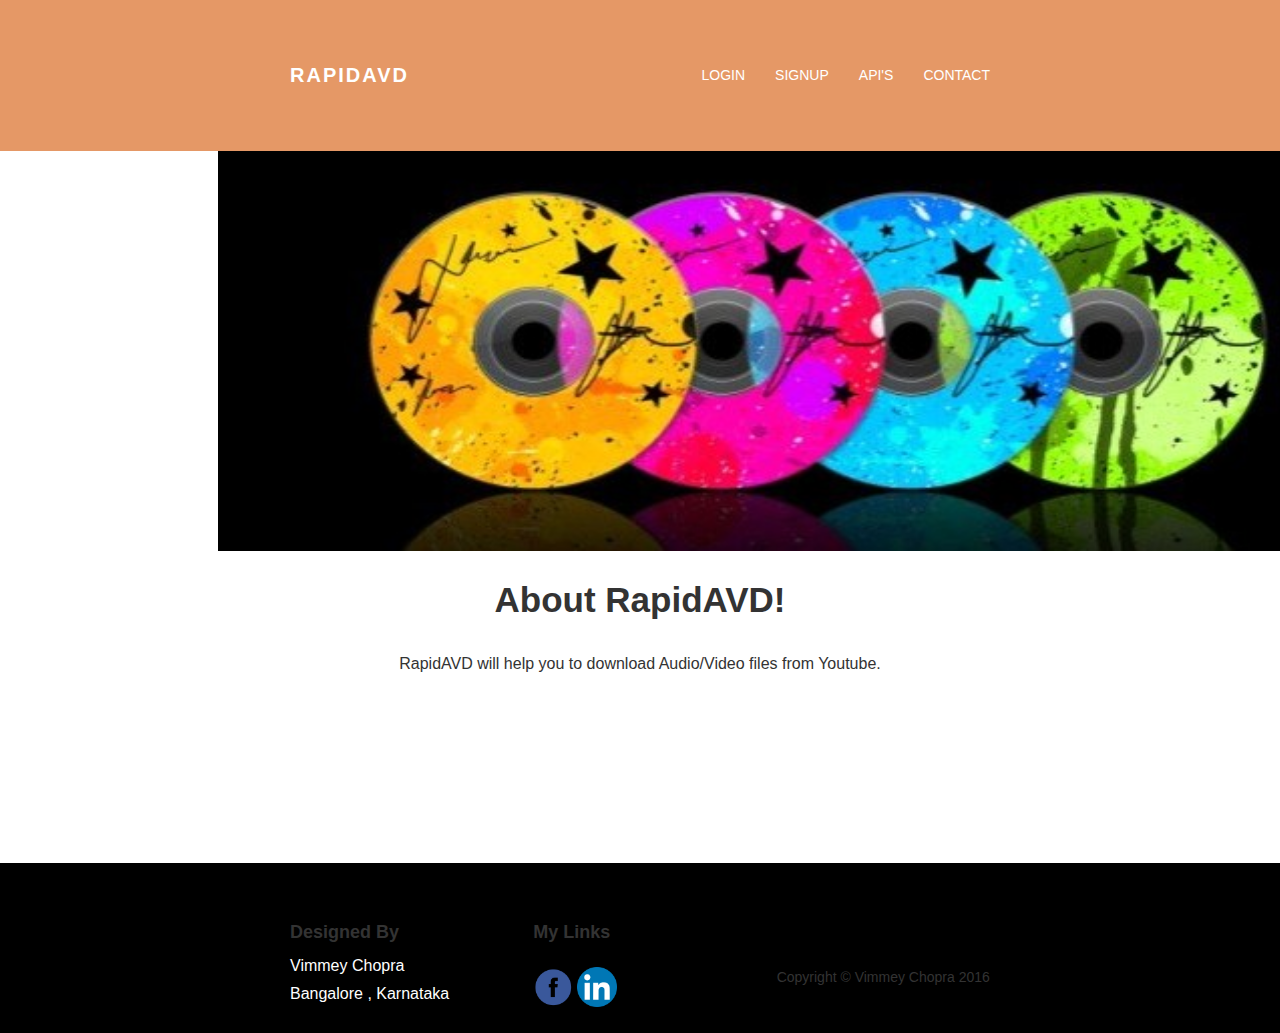
==== view/about.html @ e05258f9 "Website to download Audio/Video from Youtube" ====
<!DOCTYPE html>
<html lang="en">
<head>
    <meta charset="utf-8">
    <meta http-equiv="X-UA-Compatible" content="IE=edge">
    <meta name="viewport" content="width=device-width, initial-scale=1.0">
    <meta name="description" content="">
    <meta name="author" content="">
    <link rel="shortcut icon" href="../../docs-assets/ico/favicon.png">

    <title>RapidAVD - Audio/Video Download </title>

    <link href="assets/css/main_css.css" rel="stylesheet">

    <link href="assets/css/main.css" rel="stylesheet">

    <script src="https://code.jquery.com/jquery-1.10.2.min.js"></script>



</head>

<body>

    <!-- Static navbar -->
    <div class="navbar navbar-inverse navbar-static-top">
      <div class="container">
        <div class="navbar-header">
          <button type="button" class="navbar-toggle" data-toggle="collapse" data-target=".navbar-collapse">
            <span class="icon-bar"></span>
            <span class="icon-bar"></span>
            <span class="icon-bar"></span>
        </button>
        <a class="navbar-brand" href="index.html">RapidAVD</a>
    </div>
    <div class="navbar-collapse collapse">
      <ul class="nav navbar-nav navbar-right">
        <li><a href="index.html">Login</a></li>  
        <li><a href="signup.html">Signup</a></li> 
        <li><a href="api.html">API's</a></li>                      
        <li><a href="contact.html">Contact</a></li>
    </ul>
</div><!--/.nav-collapse -->
</div>
</div>

<!-- +++++ Welcome Section +++++ -->
<div id="ww">
    <!-- <div class="container"> -->
    <div class="row">
        <div class="col-lg-8 col-lg-offset-2 centered">
            <center><img src="img/music2.jpg" height=400px width=1200px></center>
            <h1>About RapidAVD!</h1>
            <p>RapidAVD will help you to download Audio/Video files from Youtube.</p>

        </div><!-- /col-lg-8 -->
    </div><!-- /row -->
</div> <!-- /container -->
</div><!-- /ww -->
<br><br><br><br><br><br><br><br>


<!-- +++++ Footer Section +++++ -->

<div id="footer">
    <div class="container">
        <div class="row">
            <div class="col-lg-4">
                <h4>Designed By</h4>
                <p>Vimmey Chopra <br> Bangalore , Karnataka
                </p>
            </div><!-- /col-lg-4 -->

            <div class="col-lg-4">
                <h4>My Links</h4>
                <p>
                    <div class="container">
                        <div class="row">

                            <div class="col-md-4">
                                <img src="img/facebook.png" height="40px"><a href="https://www.facebook.com/vimmey.chopra/"></a>

                                <img src="img/link.png" height="40px"><a href="https://in.linkedin.com/in/vimmeychopra"></a>


                            </div>  
                            <div class="col-md-4">
                                <span class="copyright">Copyright &copy; Vimmey Chopra 2016</span>
                            </div>              
                        </div>
                    </div>
                </p>
            </div><!-- /col-lg-4 -->



        </div>

    </div>
</div>

    <script src="assets/js/main.min.js"></script>
</body>
</html>
---- view/assets/css/main_css.css ----
article,
aside,
details,
figcaption,
figure,
footer,
header,
hgroup,
main,
nav,
section,
summary {
  display: block;
}

audio,
canvas,
video {
  display: inline-block;
}

audio:not([controls]) {
  display: none;
  height: 0;
}

[hidden],
template {
  display: none;
}

html {
  font-family: sans-serif;
  -webkit-text-size-adjust: 100%;
      -ms-text-size-adjust: 100%;
}

body {
  margin: 0;
}

a {
  background: transparent;
}

a:focus {
  outline: thin dotted;
}

a:active,
a:hover {
  outline: 0;
}

h1 {
  margin: 0.67em 0;
  font-size: 2em;
}

abbr[title] {
  border-bottom: 1px dotted;
}

b,
strong {
  font-weight: bold;
}

dfn {
  font-style: italic;
}

hr {
  height: 0;
  -moz-box-sizing: content-box;
       box-sizing: content-box;
}

mark {
  color: #000;
  background: #ff0;
}

code,
kbd,
pre,
samp {
  font-family: monospace, serif;
  font-size: 1em;
}

pre {
  white-space: pre-wrap;
}

q {
  quotes: "\201C" "\201D" "\2018" "\2019";
}

small {
  font-size: 80%;
}

sub,
sup {
  position: relative;
  font-size: 75%;
  line-height: 0;
  vertical-align: baseline;
}

sup {
  top: -0.5em;
}

sub {
  bottom: -0.25em;
}

img {
  border: 0;
}

svg:not(:root) {
  overflow: hidden;
}

figure {
  margin: 0;
}

fieldset {
  padding: 0.35em 0.625em 0.75em;
  margin: 0 2px;
  border: 1px solid #c0c0c0;
}

legend {
  padding: 0;
  border: 0;
}

button,
input,
select,
textarea {
  margin: 0;
  font-family: inherit;
  font-size: 100%;
}

button,
input {
  line-height: normal;
}

button,
select {
  text-transform: none;
}

button,
html input[type="button"],
input[type="reset"],
input[type="submit"] {
  cursor: pointer;
  -webkit-appearance: button;
}

button[disabled],
html input[disabled] {
  cursor: default;
}

input[type="checkbox"],
input[type="radio"] {
  padding: 0;
  box-sizing: border-box;
}

input[type="search"] {
  -webkit-box-sizing: content-box;
     -moz-box-sizing: content-box;
          box-sizing: content-box;
  -webkit-appearance: textfield;
}

input[type="search"]::-webkit-search-cancel-button,
input[type="search"]::-webkit-search-decoration {
  -webkit-appearance: none;
}

button::-moz-focus-inner,
input::-moz-focus-inner {
  padding: 0;
  border: 0;
}

textarea {
  overflow: auto;
  vertical-align: top;
}

table {
  border-collapse: collapse;
  border-spacing: 0;
}

@media print {
  * {
    color: #000 !important;
    text-shadow: none !important;
    background: transparent !important;
    box-shadow: none !important;
  }
  a,
  a:visited {
    text-decoration: underline;
  }
  a[href]:after {
    content: " (" attr(href) ")";
  }
  abbr[title]:after {
    content: " (" attr(title) ")";
  }
  a[href^="javascript:"]:after,
  a[href^="#"]:after {
    content: "";
  }
  pre,
  blockquote {
    border: 1px solid #999;
    page-break-inside: avoid;
  }
  thead {
    display: table-header-group;
  }
  tr,
  img {
    page-break-inside: avoid;
  }
  img {
    max-width: 100% !important;
  }
  @page  {
    margin: 2cm .5cm;
  }
  p,
  h2,
  h3 {
    orphans: 3;
    widows: 3;
  }
  h2,
  h3 {
    page-break-after: avoid;
  }
  select {
    background: #fff !important;
  }
  .navbar {
    display: none;
  }
  .table td,
  .table th {
    background-color: #fff !important;
  }
  .btn > .caret,
  .dropup > .btn > .caret {
    border-top-color: #000 !important;
  }
  .label {
    border: 1px solid #000;
  }
  .table {
    border-collapse: collapse !important;
  }
  .table-bordered th,
  .table-bordered td {
    border: 1px solid #ddd !important;
  }
}

*,
*:before,
*:after {
  -webkit-box-sizing: border-box;
     -moz-box-sizing: border-box;
          box-sizing: border-box;
}

html {
  font-size: 62.5%;
  -webkit-tap-highlight-color: rgba(0, 0, 0, 0);
}

body {
  font-family: "Helvetica Neue", Helvetica, Arial, sans-serif;
  font-size: 14px;
  line-height: 1.428571429;
  color: #333333;
  background-color: #ffffff;
}

input,
button,
select,
textarea {
  font-family: inherit;
  font-size: inherit;
  line-height: inherit;
}

a {
  color: #428bca;
  text-decoration: none;
}

a:hover,
a:focus {
  color: #2a6496;
  text-decoration: underline;
}

a:focus {
  outline: thin dotted;
  outline: 5px auto -webkit-focus-ring-color;
  outline-offset: -2px;
}

img {
  vertical-align: middle;
}

.img-responsive {
  display: block;
  height: auto;
  max-width: 100%;
}

.img-rounded {
  border-radius: 6px;
}

.img-thumbnail {
  display: inline-block;
  height: auto;
  max-width: 100%;
  padding: 4px;
  line-height: 1.428571429;
  background-color: #ffffff;
  border: 1px solid #dddddd;
  border-radius: 4px;
  -webkit-transition: all 0.2s ease-in-out;
          transition: all 0.2s ease-in-out;
}

.img-circle {
  border-radius: 50%;
}

hr {
  margin-top: 20px;
  margin-bottom: 20px;
  border: 0;
  border-top: 1px solid #eeeeee;
}

.sr-only {
  position: absolute;
  width: 1px;
  height: 1px;
  padding: 0;
  margin: -1px;
  overflow: hidden;
  clip: rect(0, 0, 0, 0);
  border: 0;
}

h1,
h2,
h3,
h4,
h5,
h6,
.h1,
.h2,
.h3,
.h4,
.h5,
.h6 {
  font-family: "Helvetica Neue", Helvetica, Arial, sans-serif;
  font-weight: 500;
  line-height: 1.1;
  color: inherit;
}

h1 small,
h2 small,
h3 small,
h4 small,
h5 small,
h6 small,
.h1 small,
.h2 small,
.h3 small,
.h4 small,
.h5 small,
.h6 small,
h1 .small,
h2 .small,
h3 .small,
h4 .small,
h5 .small,
h6 .small,
.h1 .small,
.h2 .small,
.h3 .small,
.h4 .small,
.h5 .small,
.h6 .small {
  font-weight: normal;
  line-height: 1;
  color: #999999;
}

h1,
h2,
h3 {
  margin-top: 20px;
  margin-bottom: 10px;
}

h1 small,
h2 small,
h3 small,
h1 .small,
h2 .small,
h3 .small {
  font-size: 65%;
}

h4,
h5,
h6 {
  margin-top: 10px;
  margin-bottom: 10px;
}

h4 small,
h5 small,
h6 small,
h4 .small,
h5 .small,
h6 .small {
  font-size: 75%;
}

h1,
.h1 {
  font-size: 36px;
}

h2,
.h2 {
  font-size: 30px;
}

h3,
.h3 {
  font-size: 24px;
}

h4,
.h4 {
  font-size: 18px;
}

h5,
.h5 {
  font-size: 14px;
}

h6,
.h6 {
  font-size: 12px;
}

p {
  margin: 0 0 10px;
}

.lead {
  margin-bottom: 20px;
  font-size: 16px;
  font-weight: 200;
  line-height: 1.4;
}

@media (min-width: 768px) {
  .lead {
    font-size: 21px;
  }
}

small,
.small {
  font-size: 85%;
}

cite {
  font-style: normal;
}

.text-muted {
  color: #999999;
}

.text-primary {
  color: #428bca;
}

.text-primary:hover {
  color: #3071a9;
}

.text-warning {
  color: #8a6d3b;
}

.text-warning:hover {
  color: #66512c;
}

.text-danger {
  color: #a94442;
}

.text-danger:hover {
  color: #843534;
}

.text-success {
  color: #3c763d;
}

.text-success:hover {
  color: #2b542c;
}

.text-info {
  color: #31708f;
}

.text-info:hover {
  color: #245269;
}

.text-left {
  text-align: left;
}

.text-right {
  text-align: right;
}

.text-center {
  text-align: center;
}

.page-header {
  padding-bottom: 9px;
  margin: 40px 0 20px;
  border-bottom: 1px solid #eeeeee;
}

ul,
ol {
  margin-top: 0;
  margin-bottom: 10px;
}

ul ul,
ol ul,
ul ol,
ol ol {
  margin-bottom: 0;
}

.list-unstyled {
  padding-left: 0;
  list-style: none;
}

.list-inline {
  padding-left: 0;
  list-style: none;
}

.list-inline > li {
  display: inline-block;
  padding-right: 5px;
  padding-left: 5px;
}

.list-inline > li:first-child {
  padding-left: 0;
}

dl {
  margin-top: 0;
  margin-bottom: 20px;
}

dt,
dd {
  line-height: 1.428571429;
}

dt {
  font-weight: bold;
}

dd {
  margin-left: 0;
}

@media (min-width: 768px) {
  .dl-horizontal dt {
    float: left;
    width: 160px;
    overflow: hidden;
    clear: left;
    text-align: right;
    text-overflow: ellipsis;
    white-space: nowrap;
  }
  .dl-horizontal dd {
    margin-left: 180px;
  }
  .dl-horizontal dd:before,
  .dl-horizontal dd:after {
    display: table;
    content: " ";
  }
  .dl-horizontal dd:after {
    clear: both;
  }
  .dl-horizontal dd:before,
  .dl-horizontal dd:after {
    display: table;
    content: " ";
  }
  .dl-horizontal dd:after {
    clear: both;
  }
}

abbr[title],
abbr[data-original-title] {
  cursor: help;
  border-bottom: 1px dotted #999999;
}

.initialism {
  font-size: 90%;
  text-transform: uppercase;
}

blockquote {
  padding: 10px 20px;
  margin: 0 0 20px;
  border-left: 5px solid #eeeeee;
}

blockquote p {
  font-size: 17.5px;
  font-weight: 300;
  line-height: 1.25;
}

blockquote p:last-child {
  margin-bottom: 0;
}

blockquote small,
blockquote .small {
  display: block;
  line-height: 1.428571429;
  color: #999999;
}

blockquote small:before,
blockquote .small:before {
  content: '\2014 \00A0';
}

blockquote.pull-right {
  padding-right: 15px;
  padding-left: 0;
  border-right: 5px solid #eeeeee;
  border-left: 0;
}

blockquote.pull-right p,
blockquote.pull-right small,
blockquote.pull-right .small {
  text-align: right;
}

blockquote.pull-right small:before,
blockquote.pull-right .small:before {
  content: '';
}

blockquote.pull-right small:after,
blockquote.pull-right .small:after {
  content: '\00A0 \2014';
}

blockquote:before,
blockquote:after {
  content: "";
}

address {
  margin-bottom: 20px;
  font-style: normal;
  line-height: 1.428571429;
}

code,
kbd,
pre,
samp {
  font-family: Menlo, Monaco, Consolas, "Courier New", monospace;
}

code {
  padding: 2px 4px;
  font-size: 90%;
  color: #c7254e;
  white-space: nowrap;
  background-color: #f9f2f4;
  border-radius: 4px;
}

pre {
  display: block;
  padding: 9.5px;
  margin: 0 0 10px;
  font-size: 13px;
  line-height: 1.428571429;
  color: #333333;
  word-break: break-all;
  word-wrap: break-word;
  background-color: #f5f5f5;
  border: 1px solid #cccccc;
  border-radius: 4px;
}

pre code {
  padding: 0;
  font-size: inherit;
  color: inherit;
  white-space: pre-wrap;
  background-color: transparent;
  border-radius: 0;
}

.pre-scrollable {
  max-height: 340px;
  overflow-y: scroll;
}

.container {
  padding-right: -15px;
  padding-left: -15px;
  margin-right: auto;
  margin-left: auto;
}

.container:before,
.container:after {
  display: table;
  content: " ";
}

.container:after {
  clear: both;
}

.container:before,
.container:after {
  display: table;
  content: " ";
}

.container:after {
  clear: both;
}

@media (min-width: 768px) {
  .container {
    /*width: 700px;*/
  }
}

@media (min-width: 992px) {
  .container {
     /*width: 700px;*/
  }
}

@media (min-width: 1200px) {
  .container {
     width: 700px;
  }
}

.row {
  margin-right: -15px;
  margin-left: -15px;
}

.row:before,
.row:after {
  display: table;
  content: " ";
}

.row:after {
  clear: both;
}

.row:before,
.row:after {
  display: table;
  content: " ";
}

.row:after {
  clear: both;
}

.col-xs-1,
.col-sm-1,
.col-md-1,
.col-lg-1,
.col-xs-2,
.col-sm-2,
.col-md-2,
.col-lg-2,
.col-xs-3,
.col-sm-3,
.col-md-3,
.col-lg-3,
.col-xs-4,
.col-sm-4,
.col-md-4,
.col-lg-4,
.col-xs-5,
.col-sm-5,
.col-md-5,
.col-lg-5,
.col-xs-6,
.col-sm-6,
.col-md-6,
.col-lg-6,
.col-xs-7,
.col-sm-7,
.col-md-7,
.col-lg-7,
.col-xs-8,
.col-sm-8,
.col-md-8,
.col-lg-8,
.col-xs-9,
.col-sm-9,
.col-md-9,
.col-lg-9,
.col-xs-10,
.col-sm-10,
.col-md-10,
.col-lg-10,
.col-xs-11,
.col-sm-11,
.col-md-11,
.col-lg-11,
.col-xs-12,
.col-sm-12,
.col-md-12,
.col-lg-12 {
  position: relative;
  min-height: 1px;
  padding-right: 15px;
  padding-left: 15px;
}

.col-xs-1,
.col-xs-2,
.col-xs-3,
.col-xs-4,
.col-xs-5,
.col-xs-6,
.col-xs-7,
.col-xs-8,
.col-xs-9,
.col-xs-10,
.col-xs-11,
.col-xs-12 {
  float: left;
}

.col-xs-12 {
  width: 100%;
}

.col-xs-11 {
  width: 91.66666666666666%;
}

.col-xs-10 {
  width: 83.33333333333334%;
}

.col-xs-9 {
  width: 75%;
}

.col-xs-8 {
  width: 66.66666666666666%;
}

.col-xs-7 {
  width: 58.333333333333336%;
}

.col-xs-6 {
  width: 50%;
}

.col-xs-5 {
  width: 41.66666666666667%;
}

.col-xs-4 {
  width: 33.33333333333333%;
}

.col-xs-3 {
  width: 25%;
}

.col-xs-2 {
  width: 16.666666666666664%;
}

.col-xs-1 {
  width: 8.333333333333332%;
}

.col-xs-pull-12 {
  right: 100%;
}

.col-xs-pull-11 {
  right: 91.66666666666666%;
}

.col-xs-pull-10 {
  right: 83.33333333333334%;
}

.col-xs-pull-9 {
  right: 75%;
}

.col-xs-pull-8 {
  right: 66.66666666666666%;
}

.col-xs-pull-7 {
  right: 58.333333333333336%;
}

.col-xs-pull-6 {
  right: 50%;
}

.col-xs-pull-5 {
  right: 41.66666666666667%;
}

.col-xs-pull-4 {
  right: 33.33333333333333%;
}

.col-xs-pull-3 {
  right: 25%;
}

.col-xs-pull-2 {
  right: 16.666666666666664%;
}

.col-xs-pull-1 {
  right: 8.333333333333332%;
}

.col-xs-pull-0 {
  right: 0;
}

.col-xs-push-12 {
  left: 100%;
}

.col-xs-push-11 {
  left: 91.66666666666666%;
}

.col-xs-push-10 {
  left: 83.33333333333334%;
}

.col-xs-push-9 {
  left: 75%;
}

.col-xs-push-8 {
  left: 66.66666666666666%;
}

.col-xs-push-7 {
  left: 58.333333333333336%;
}

.col-xs-push-6 {
  left: 50%;
}

.col-xs-push-5 {
  left: 41.66666666666667%;
}

.col-xs-push-4 {
  left: 33.33333333333333%;
}

.col-xs-push-3 {
  left: 25%;
}

.col-xs-push-2 {
  left: 16.666666666666664%;
}

.col-xs-push-1 {
  left: 8.333333333333332%;
}

.col-xs-push-0 {
  left: 0;
}

.col-xs-offset-12 {
  margin-left: 100%;
}

.col-xs-offset-11 {
  margin-left: 91.66666666666666%;
}

.col-xs-offset-10 {
  margin-left: 83.33333333333334%;
}

.col-xs-offset-9 {
  margin-left: 75%;
}

.col-xs-offset-8 {
  margin-left: 66.66666666666666%;
}

.col-xs-offset-7 {
  margin-left: 58.333333333333336%;
}

.col-xs-offset-6 {
  margin-left: 50%;
}

.col-xs-offset-5 {
  margin-left: 41.66666666666667%;
}

.col-xs-offset-4 {
  margin-left: 33.33333333333333%;
}

.col-xs-offset-3 {
  margin-left: 25%;
}

.col-xs-offset-2 {
  margin-left: 16.666666666666664%;
}

.col-xs-offset-1 {
  margin-left: 8.333333333333332%;
}

.col-xs-offset-0 {
  margin-left: 0;
}

@media (min-width: 768px) {
  .col-sm-1,
  .col-sm-2,
  .col-sm-3,
  .col-sm-4,
  .col-sm-5,
  .col-sm-6,
  .col-sm-7,
  .col-sm-8,
  .col-sm-9,
  .col-sm-10,
  .col-sm-11,
  .col-sm-12 {
    float: left;
  }
  .col-sm-12 {
    width: 100%;
  }
  .col-sm-11 {
    width: 91.66666666666666%;
  }
  .col-sm-10 {
    width: 83.33333333333334%;
  }
  .col-sm-9 {
    width: 75%;
  }
  .col-sm-8 {
    width: 66.66666666666666%;
  }
  .col-sm-7 {
    width: 58.333333333333336%;
  }
  .col-sm-6 {
    width: 50%;
  }
  .col-sm-5 {
    width: 41.66666666666667%;
  }
  .col-sm-4 {
    width: 33.33333333333333%;
  }
  .col-sm-3 {
    width: 25%;
  }
  .col-sm-2 {
    width: 16.666666666666664%;
  }
  .col-sm-1 {
    width: 8.333333333333332%;
  }
  .col-sm-pull-12 {
    right: 100%;
  }
  .col-sm-pull-11 {
    right: 91.66666666666666%;
  }
  .col-sm-pull-10 {
    right: 83.33333333333334%;
  }
  .col-sm-pull-9 {
    right: 75%;
  }
  .col-sm-pull-8 {
    right: 66.66666666666666%;
  }
  .col-sm-pull-7 {
    right: 58.333333333333336%;
  }
  .col-sm-pull-6 {
    right: 50%;
  }
  .col-sm-pull-5 {
    right: 41.66666666666667%;
  }
  .col-sm-pull-4 {
    right: 33.33333333333333%;
  }
  .col-sm-pull-3 {
    right: 25%;
  }
  .col-sm-pull-2 {
    right: 16.666666666666664%;
  }
  .col-sm-pull-1 {
    right: 8.333333333333332%;
  }
  .col-sm-pull-0 {
    right: 0;
  }
  .col-sm-push-12 {
    left: 100%;
  }
  .col-sm-push-11 {
    left: 91.66666666666666%;
  }
  .col-sm-push-10 {
    left: 83.33333333333334%;
  }
  .col-sm-push-9 {
    left: 75%;
  }
  .col-sm-push-8 {
    left: 66.66666666666666%;
  }
  .col-sm-push-7 {
    left: 58.333333333333336%;
  }
  .col-sm-push-6 {
    left: 50%;
  }
  .col-sm-push-5 {
    left: 41.66666666666667%;
  }
  .col-sm-push-4 {
    left: 33.33333333333333%;
  }
  .col-sm-push-3 {
    left: 25%;
  }
  .col-sm-push-2 {
    left: 16.666666666666664%;
  }
  .col-sm-push-1 {
    left: 8.333333333333332%;
  }
  .col-sm-push-0 {
    left: 0;
  }
  .col-sm-offset-12 {
    margin-left: 100%;
  }
  .col-sm-offset-11 {
    margin-left: 91.66666666666666%;
  }
  .col-sm-offset-10 {
    margin-left: 83.33333333333334%;
  }
  .col-sm-offset-9 {
    margin-left: 75%;
  }
  .col-sm-offset-8 {
    margin-left: 66.66666666666666%;
  }
  .col-sm-offset-7 {
    margin-left: 58.333333333333336%;
  }
  .col-sm-offset-6 {
    margin-left: 50%;
  }
  .col-sm-offset-5 {
    margin-left: 41.66666666666667%;
  }
  .col-sm-offset-4 {
    margin-left: 33.33333333333333%;
  }
  .col-sm-offset-3 {
    margin-left: 25%;
  }
  .col-sm-offset-2 {
    margin-left: 16.666666666666664%;
  }
  .col-sm-offset-1 {
    margin-left: 8.333333333333332%;
  }
  .col-sm-offset-0 {
    margin-left: 0;
  }
}

@media (min-width: 992px) {
  .col-md-1,
  .col-md-2,
  .col-md-3,
  .col-md-4,
  .col-md-5,
  .col-md-6,
  .col-md-7,
  .col-md-8,
  .col-md-9,
  .col-md-10,
  .col-md-11,
  .col-md-12 {
    float: left;
  }
  .col-md-12 {
    width: 100%;
  }
  .col-md-11 {
    width: 91.66666666666666%;
  }
  .col-md-10 {
    width: 83.33333333333334%;
  }
  .col-md-9 {
    width: 75%;
  }
  .col-md-8 {
    width: 66.66666666666666%;
  }
  .col-md-7 {
    width: 58.333333333333336%;
  }
  .col-md-6 {
    width: 50%;
  }
  .col-md-5 {
    width: 41.66666666666667%;
  }
  .col-md-4 {
    width: 33.33333333333333%;
  }
  .col-md-3 {
    width: 25%;
  }
  .col-md-2 {
    width: 16.666666666666664%;
  }
  .col-md-1 {
    width: 8.333333333333332%;
  }
  .col-md-pull-12 {
    right: 100%;
  }
  .col-md-pull-11 {
    right: 91.66666666666666%;
  }
  .col-md-pull-10 {
    right: 83.33333333333334%;
  }
  .col-md-pull-9 {
    right: 75%;
  }
  .col-md-pull-8 {
    right: 66.66666666666666%;
  }
  .col-md-pull-7 {
    right: 58.333333333333336%;
  }
  .col-md-pull-6 {
    right: 50%;
  }
  .col-md-pull-5 {
    right: 41.66666666666667%;
  }
  .col-md-pull-4 {
    right: 33.33333333333333%;
  }
  .col-md-pull-3 {
    right: 25%;
  }
  .col-md-pull-2 {
    right: 16.666666666666664%;
  }
  .col-md-pull-1 {
    right: 8.333333333333332%;
  }
  .col-md-pull-0 {
    right: 0;
  }
  .col-md-push-12 {
    left: 100%;
  }
  .col-md-push-11 {
    left: 91.66666666666666%;
  }
  .col-md-push-10 {
    left: 83.33333333333334%;
  }
  .col-md-push-9 {
    left: 75%;
  }
  .col-md-push-8 {
    left: 66.66666666666666%;
  }
  .col-md-push-7 {
    left: 58.333333333333336%;
  }
  .col-md-push-6 {
    left: 50%;
  }
  .col-md-push-5 {
    left: 41.66666666666667%;
  }
  .col-md-push-4 {
    left: 33.33333333333333%;
  }
  .col-md-push-3 {
    left: 25%;
  }
  .col-md-push-2 {
    left: 16.666666666666664%;
  }
  .col-md-push-1 {
    left: 8.333333333333332%;
  }
  .col-md-push-0 {
    left: 0;
  }
  .col-md-offset-12 {
    margin-left: 100%;
  }
  .col-md-offset-11 {
    margin-left: 91.66666666666666%;
  }
  .col-md-offset-10 {
    margin-left: 83.33333333333334%;
  }
  .col-md-offset-9 {
    margin-left: 75%;
  }
  .col-md-offset-8 {
    margin-left: 66.66666666666666%;
  }
  .col-md-offset-7 {
    margin-left: 58.333333333333336%;
  }
  .col-md-offset-6 {
    margin-left: 50%;
  }
  .col-md-offset-5 {
    margin-left: 41.66666666666667%;
  }
  .col-md-offset-4 {
    margin-left: 33.33333333333333%;
  }
  .col-md-offset-3 {
    margin-left: 25%;
  }
  .col-md-offset-2 {
    margin-left: 16.666666666666664%;
  }
  .col-md-offset-1 {
    margin-left: 8.333333333333332%;
  }
  .col-md-offset-0 {
    margin-left: 0;
  }
}

@media (min-width: 1200px) {
  .col-lg-1,
  .col-lg-2,
  .col-lg-3,
  .col-lg-4,
  .col-lg-5,
  .col-lg-6,
  .col-lg-7,
  .col-lg-8,
  .col-lg-9,
  .col-lg-10,
  .col-lg-11,
  .col-lg-12 {
    float: left;
  }
  .col-lg-12 {
    width: 100%;
  }
  .col-lg-11 {
    width: 91.66666666666666%;
  }
  .col-lg-10 {
    width: 83.33333333333334%;
  }
  .col-lg-9 {
    width: 75%;
  }
  .col-lg-8 {
    width: 66.66666666666666%;
  }
  .col-lg-7 {
    width: 58.333333333333336%;
  }
  .col-lg-6 {
    width: 50%;
  }
  .col-lg-5 {
    width: 41.66666666666667%;
  }
  .col-lg-4 {
    width: 33.33333333333333%;
  }
  .col-lg-3 {
    width: 25%;
  }
  .col-lg-2 {
    width: 16.666666666666664%;
  }
  .col-lg-1 {
    width: 8.333333333333332%;
  }
  .col-lg-pull-12 {
    right: 100%;
  }
  .col-lg-pull-11 {
    right: 91.66666666666666%;
  }
  .col-lg-pull-10 {
    right: 83.33333333333334%;
  }
  .col-lg-pull-9 {
    right: 75%;
  }
  .col-lg-pull-8 {
    right: 66.66666666666666%;
  }
  .col-lg-pull-7 {
    right: 58.333333333333336%;
  }
  .col-lg-pull-6 {
    right: 50%;
  }
  .col-lg-pull-5 {
    right: 41.66666666666667%;
  }
  .col-lg-pull-4 {
    right: 33.33333333333333%;
  }
  .col-lg-pull-3 {
    right: 25%;
  }
  .col-lg-pull-2 {
    right: 16.666666666666664%;
  }
  .col-lg-pull-1 {
    right: 8.333333333333332%;
  }
  .col-lg-pull-0 {
    right: 0;
  }
  .col-lg-push-12 {
    left: 100%;
  }
  .col-lg-push-11 {
    left: 91.66666666666666%;
  }
  .col-lg-push-10 {
    left: 83.33333333333334%;
  }
  .col-lg-push-9 {
    left: 75%;
  }
  .col-lg-push-8 {
    left: 66.66666666666666%;
  }
  .col-lg-push-7 {
    left: 58.333333333333336%;
  }
  .col-lg-push-6 {
    left: 50%;
  }
  .col-lg-push-5 {
    left: 41.66666666666667%;
  }
  .col-lg-push-4 {
    left: 33.33333333333333%;
  }
  .col-lg-push-3 {
    left: 25%;
  }
  .col-lg-push-2 {
    left: 16.666666666666664%;
  }
  .col-lg-push-1 {
    left: 8.333333333333332%;
  }
  .col-lg-push-0 {
    left: 0;
  }
  .col-lg-offset-12 {
    margin-left: 100%;
  }
  .col-lg-offset-11 {
    margin-left: 91.66666666666666%;
  }
  .col-lg-offset-10 {
    margin-left: 83.33333333333334%;
  }
  .col-lg-offset-9 {
    margin-left: 75%;
  }
  .col-lg-offset-8 {
    margin-left: 66.66666666666666%;
  }
  .col-lg-offset-7 {
    margin-left: 58.333333333333336%;
  }
  .col-lg-offset-6 {
    margin-left: 50%;
  }
  .col-lg-offset-5 {
    margin-left: 41.66666666666667%;
  }
  .col-lg-offset-4 {
    margin-left: 33.33333333333333%;
  }
  .col-lg-offset-3 {
    margin-left: 25%;
  }
  .col-lg-offset-2 {
    margin-left: 16.666666666666664%;
  }
  .col-lg-offset-1 {
    margin-left: 8.333333333333332%;
  }
  .col-lg-offset-0 {
    margin-left: 0;
  }
}

table {
  max-width: 100%;
  background-color: transparent;
}

th {
  text-align: left;
}

.table {
  width: 100%;
  margin-bottom: 20px;
}

.table > thead > tr > th,
.table > tbody > tr > th,
.table > tfoot > tr > th,
.table > thead > tr > td,
.table > tbody > tr > td,
.table > tfoot > tr > td {
  padding: 8px;
  line-height: 1.428571429;
  vertical-align: top;
  border-top: 1px solid #dddddd;
}

.table > thead > tr > th {
  vertical-align: bottom;
  border-bottom: 2px solid #dddddd;
}

.table > caption + thead > tr:first-child > th,
.table > colgroup + thead > tr:first-child > th,
.table > thead:first-child > tr:first-child > th,
.table > caption + thead > tr:first-child > td,
.table > colgroup + thead > tr:first-child > td,
.table > thead:first-child > tr:first-child > td {
  border-top: 0;
}

.table > tbody + tbody {
  border-top: 2px solid #dddddd;
}

.table .table {
  background-color: #ffffff;
}

.table-condensed > thead > tr > th,
.table-condensed > tbody > tr > th,
.table-condensed > tfoot > tr > th,
.table-condensed > thead > tr > td,
.table-condensed > tbody > tr > td,
.table-condensed > tfoot > tr > td {
  padding: 5px;
}

.table-bordered {
  border: 1px solid #dddddd;
}

.table-bordered > thead > tr > th,
.table-bordered > tbody > tr > th,
.table-bordered > tfoot > tr > th,
.table-bordered > thead > tr > td,
.table-bordered > tbody > tr > td,
.table-bordered > tfoot > tr > td {
  border: 1px solid #dddddd;
}

.table-bordered > thead > tr > th,
.table-bordered > thead > tr > td {
  border-bottom-width: 2px;
}

.table-striped > tbody > tr:nth-child(odd) > td,
.table-striped > tbody > tr:nth-child(odd) > th {
  background-color: #f9f9f9;
}

.table-hover > tbody > tr:hover > td,
.table-hover > tbody > tr:hover > th {
  background-color: #f5f5f5;
}

table col[class*="col-"] {
  position: static;
  display: table-column;
  float: none;
}

table td[class*="col-"],
table th[class*="col-"] {
  display: table-cell;
  float: none;
}

.table > thead > tr > .active,
.table > tbody > tr > .active,
.table > tfoot > tr > .active,
.table > thead > .active > td,
.table > tbody > .active > td,
.table > tfoot > .active > td,
.table > thead > .active > th,
.table > tbody > .active > th,
.table > tfoot > .active > th {
  background-color: #f5f5f5;
}

.table-hover > tbody > tr > .active:hover,
.table-hover > tbody > .active:hover > td,
.table-hover > tbody > .active:hover > th {
  background-color: #e8e8e8;
}

.table > thead > tr > .success,
.table > tbody > tr > .success,
.table > tfoot > tr > .success,
.table > thead > .success > td,
.table > tbody > .success > td,
.table > tfoot > .success > td,
.table > thead > .success > th,
.table > tbody > .success > th,
.table > tfoot > .success > th {
  background-color: #dff0d8;
}

.table-hover > tbody > tr > .success:hover,
.table-hover > tbody > .success:hover > td,
.table-hover > tbody > .success:hover > th {
  background-color: #d0e9c6;
}

.table > thead > tr > .danger,
.table > tbody > tr > .danger,
.table > tfoot > tr > .danger,
.table > thead > .danger > td,
.table > tbody > .danger > td,
.table > tfoot > .danger > td,
.table > thead > .danger > th,
.table > tbody > .danger > th,
.table > tfoot > .danger > th {
  background-color: #f2dede;
}

.table-hover > tbody > tr > .danger:hover,
.table-hover > tbody > .danger:hover > td,
.table-hover > tbody > .danger:hover > th {
  background-color: #ebcccc;
}

.table > thead > tr > .warning,
.table > tbody > tr > .warning,
.table > tfoot > tr > .warning,
.table > thead > .warning > td,
.table > tbody > .warning > td,
.table > tfoot > .warning > td,
.table > thead > .warning > th,
.table > tbody > .warning > th,
.table > tfoot > .warning > th {
  background-color: #fcf8e3;
}

.table-hover > tbody > tr > .warning:hover,
.table-hover > tbody > .warning:hover > td,
.table-hover > tbody > .warning:hover > th {
  background-color: #faf2cc;
}

@media (max-width: 767px) {
  .table-responsive {
    width: 100%;
    margin-bottom: 15px;
    overflow-x: scroll;
    overflow-y: hidden;
    border: 1px solid #dddddd;
    -ms-overflow-style: -ms-autohiding-scrollbar;
    -webkit-overflow-scrolling: touch;
  }
  .table-responsive > .table {
    margin-bottom: 0;
  }
  .table-responsive > .table > thead > tr > th,
  .table-responsive > .table > tbody > tr > th,
  .table-responsive > .table > tfoot > tr > th,
  .table-responsive > .table > thead > tr > td,
  .table-responsive > .table > tbody > tr > td,
  .table-responsive > .table > tfoot > tr > td {
    white-space: nowrap;
  }
  .table-responsive > .table-bordered {
    border: 0;
  }
  .table-responsive > .table-bordered > thead > tr > th:first-child,
  .table-responsive > .table-bordered > tbody > tr > th:first-child,
  .table-responsive > .table-bordered > tfoot > tr > th:first-child,
  .table-responsive > .table-bordered > thead > tr > td:first-child,
  .table-responsive > .table-bordered > tbody > tr > td:first-child,
  .table-responsive > .table-bordered > tfoot > tr > td:first-child {
    border-left: 0;
  }
  .table-responsive > .table-bordered > thead > tr > th:last-child,
  .table-responsive > .table-bordered > tbody > tr > th:last-child,
  .table-responsive > .table-bordered > tfoot > tr > th:last-child,
  .table-responsive > .table-bordered > thead > tr > td:last-child,
  .table-responsive > .table-bordered > tbody > tr > td:last-child,
  .table-responsive > .table-bordered > tfoot > tr > td:last-child {
    border-right: 0;
  }
  .table-responsive > .table-bordered > tbody > tr:last-child > th,
  .table-responsive > .table-bordered > tfoot > tr:last-child > th,
  .table-responsive > .table-bordered > tbody > tr:last-child > td,
  .table-responsive > .table-bordered > tfoot > tr:last-child > td {
    border-bottom: 0;
  }
}

fieldset {
  padding: 0;
  margin: 0;
  border: 0;
}

legend {
  display: block;
  width: 100%;
  padding: 0;
  margin-bottom: 20px;
  font-size: 21px;
  line-height: inherit;
  color: #333333;
  border: 0;
  border-bottom: 1px solid #e5e5e5;
}

label {
  display: inline-block;
  margin-bottom: 5px;
  font-weight: bold;
}

input[type="search"] {
  -webkit-box-sizing: border-box;
     -moz-box-sizing: border-box;
          box-sizing: border-box;
}

input[type="radio"],
input[type="checkbox"] {
  margin: 4px 0 0;
  margin-top: 1px \9;
  /* IE8-9 */

  line-height: normal;
}

input[type="file"] {
  display: block;
}

select[multiple],
select[size] {
  height: auto;
}

select optgroup {
  font-family: inherit;
  font-size: inherit;
  font-style: inherit;
}

input[type="file"]:focus,
input[type="radio"]:focus,
input[type="checkbox"]:focus {
  outline: thin dotted;
  outline: 5px auto -webkit-focus-ring-color;
  outline-offset: -2px;
}

input[type="number"]::-webkit-outer-spin-button,
input[type="number"]::-webkit-inner-spin-button {
  height: auto;
}

output {
  display: block;
  padding-top: 7px;
  font-size: 14px;
  line-height: 1.428571429;
  color: #555555;
  vertical-align: middle;
}

.form-control {
  display: block;
  width: 100%;
  height: 34px;
  padding: 6px 12px;
  font-size: 14px;
  line-height: 1.428571429;
  color: #555555;
  vertical-align: middle;
  background-color: #ffffff;
  background-image: none;
  border: 1px solid #cccccc;
  border-radius: 4px;
  -webkit-box-shadow: inset 0 1px 1px rgba(0, 0, 0, 0.075);
          box-shadow: inset 0 1px 1px rgba(0, 0, 0, 0.075);
  -webkit-transition: border-color ease-in-out 0.15s, box-shadow ease-in-out 0.15s;
          transition: border-color ease-in-out 0.15s, box-shadow ease-in-out 0.15s;
}

.form-control:focus {
  border-color: #66afe9;
  outline: 0;
  -webkit-box-shadow: inset 0 1px 1px rgba(0, 0, 0, 0.075), 0 0 8px rgba(102, 175, 233, 0.6);
          box-shadow: inset 0 1px 1px rgba(0, 0, 0, 0.075), 0 0 8px rgba(102, 175, 233, 0.6);
}

.form-control:-moz-placeholder {
  color: #999999;
}

.form-control::-moz-placeholder {
  color: #999999;
  opacity: 1;
}

.form-control:-ms-input-placeholder {
  color: #999999;
}

.form-control::-webkit-input-placeholder {
  color: #999999;
}

.form-control[disabled],
.form-control[readonly],
fieldset[disabled] .form-control {
  cursor: not-allowed;
  background-color: #eeeeee;
}

textarea.form-control {
  height: auto;
}

.form-group {
  margin-bottom: 15px;
}

.radio,
.checkbox {
  display: block;
  min-height: 20px;
  padding-left: 20px;
  margin-top: 10px;
  margin-bottom: 10px;
  vertical-align: middle;
}

.radio label,
.checkbox label {
  display: inline;
  margin-bottom: 0;
  font-weight: normal;
  cursor: pointer;
}

.radio input[type="radio"],
.radio-inline input[type="radio"],
.checkbox input[type="checkbox"],
.checkbox-inline input[type="checkbox"] {
  float: left;
  margin-left: -20px;
}

.radio + .radio,
.checkbox + .checkbox {
  margin-top: -5px;
}

.radio-inline,
.checkbox-inline {
  display: inline-block;
  padding-left: 20px;
  margin-bottom: 0;
  font-weight: normal;
  vertical-align: middle;
  cursor: pointer;
}

.radio-inline + .radio-inline,
.checkbox-inline + .checkbox-inline {
  margin-top: 0;
  margin-left: 10px;
}

input[type="radio"][disabled],
input[type="checkbox"][disabled],
.radio[disabled],
.radio-inline[disabled],
.checkbox[disabled],
.checkbox-inline[disabled],
fieldset[disabled] input[type="radio"],
fieldset[disabled] input[type="checkbox"],
fieldset[disabled] .radio,
fieldset[disabled] .radio-inline,
fieldset[disabled] .checkbox,
fieldset[disabled] .checkbox-inline {
  cursor: not-allowed;
}

.input-sm {
  height: 30px;
  padding: 5px 10px;
  font-size: 12px;
  line-height: 1.5;
  border-radius: 3px;
}

select.input-sm {
  height: 30px;
  line-height: 30px;
}

textarea.input-sm {
  height: auto;
}

.input-lg {
  height: 46px;
  padding: 10px 16px;
  font-size: 18px;
  line-height: 1.33;
  border-radius: 6px;
}

select.input-lg {
  height: 46px;
  line-height: 46px;
}

textarea.input-lg {
  height: auto;
}

.has-warning .help-block,
.has-warning .control-label,
.has-warning .radio,
.has-warning .checkbox,
.has-warning .radio-inline,
.has-warning .checkbox-inline {
  color: #8a6d3b;
}

.has-warning .form-control {
  border-color: #8a6d3b;
  -webkit-box-shadow: inset 0 1px 1px rgba(0, 0, 0, 0.075);
          box-shadow: inset 0 1px 1px rgba(0, 0, 0, 0.075);
}

.has-warning .form-control:focus {
  border-color: #66512c;
  -webkit-box-shadow: inset 0 1px 1px rgba(0, 0, 0, 0.075), 0 0 6px #c0a16b;
          box-shadow: inset 0 1px 1px rgba(0, 0, 0, 0.075), 0 0 6px #c0a16b;
}

.has-warning .input-group-addon {
  color: #8a6d3b;
  background-color: #fcf8e3;
  border-color: #8a6d3b;
}

.has-error .help-block,
.has-error .control-label,
.has-error .radio,
.has-error .checkbox,
.has-error .radio-inline,
.has-error .checkbox-inline {
  color: #a94442;
}

.has-error .form-control {
  border-color: #a94442;
  -webkit-box-shadow: inset 0 1px 1px rgba(0, 0, 0, 0.075);
          box-shadow: inset 0 1px 1px rgba(0, 0, 0, 0.075);
}

.has-error .form-control:focus {
  border-color: #843534;
  -webkit-box-shadow: inset 0 1px 1px rgba(0, 0, 0, 0.075), 0 0 6px #ce8483;
          box-shadow: inset 0 1px 1px rgba(0, 0, 0, 0.075), 0 0 6px #ce8483;
}

.has-error .input-group-addon {
  color: #a94442;
  background-color: #f2dede;
  border-color: #a94442;
}

.has-success .help-block,
.has-success .control-label,
.has-success .radio,
.has-success .checkbox,
.has-success .radio-inline,
.has-success .checkbox-inline {
  color: #3c763d;
}

.has-success .form-control {
  border-color: #3c763d;
  -webkit-box-shadow: inset 0 1px 1px rgba(0, 0, 0, 0.075);
          box-shadow: inset 0 1px 1px rgba(0, 0, 0, 0.075);
}

.has-success .form-control:focus {
  border-color: #2b542c;
  -webkit-box-shadow: inset 0 1px 1px rgba(0, 0, 0, 0.075), 0 0 6px #67b168;
          box-shadow: inset 0 1px 1px rgba(0, 0, 0, 0.075), 0 0 6px #67b168;
}

.has-success .input-group-addon {
  color: #3c763d;
  background-color: #dff0d8;
  border-color: #3c763d;
}

.form-control-static {
  margin-bottom: 0;
}

.help-block {
  display: block;
  margin-top: 5px;
  margin-bottom: 10px;
  color: #737373;
}

@media (min-width: 768px) {
  .form-inline .form-group {
    display: inline-block;
    margin-bottom: 0;
    vertical-align: middle;
  }
  .form-inline .form-control {
    display: inline-block;
  }
  .form-inline select.form-control {
    width: auto;
  }
  .form-inline .radio,
  .form-inline .checkbox {
    display: inline-block;
    padding-left: 0;
    margin-top: 0;
    margin-bottom: 0;
  }
  .form-inline .radio input[type="radio"],
  .form-inline .checkbox input[type="checkbox"] {
    float: none;
    margin-left: 0;
  }
}

.form-horizontal .control-label,
.form-horizontal .radio,
.form-horizontal .checkbox,
.form-horizontal .radio-inline,
.form-horizontal .checkbox-inline {
  padding-top: 7px;
  margin-top: 0;
  margin-bottom: 0;
}

.form-horizontal .radio,
.form-horizontal .checkbox {
  min-height: 27px;
}

.form-horizontal .form-group {
  margin-right: -15px;
  margin-left: -15px;
}

.form-horizontal .form-group:before,
.form-horizontal .form-group:after {
  display: table;
  content: " ";
}

.form-horizontal .form-group:after {
  clear: both;
}

.form-horizontal .form-group:before,
.form-horizontal .form-group:after {
  display: table;
  content: " ";
}

.form-horizontal .form-group:after {
  clear: both;
}

.form-horizontal .form-control-static {
  padding-top: 7px;
}

@media (min-width: 768px) {
  .form-horizontal .control-label {
    text-align: right;
  }
}

.btn {
  display: inline-block;
  padding: 6px 12px;
  margin-bottom: 0;
  font-size: 14px;
  font-weight: normal;
  line-height: 1.428571429;
  text-align: center;
  white-space: nowrap;
  vertical-align: middle;
  cursor: pointer;
  background-image: none;
  border: 1px solid transparent;
  border-radius: 4px;
  -webkit-user-select: none;
     -moz-user-select: none;
      -ms-user-select: none;
       -o-user-select: none;
          user-select: none;
}

.btn:focus {
  outline: thin dotted;
  outline: 5px auto -webkit-focus-ring-color;
  outline-offset: -2px;
}

.btn:hover,
.btn:focus {
  color: #333333;
  text-decoration: none;
}

.btn:active,
.btn.active {
  background-image: none;
  outline: 0;
  -webkit-box-shadow: inset 0 3px 5px rgba(0, 0, 0, 0.125);
          box-shadow: inset 0 3px 5px rgba(0, 0, 0, 0.125);
}

.btn.disabled,
.btn[disabled],
fieldset[disabled] .btn {
  pointer-events: none;
  cursor: not-allowed;
  opacity: 0.65;
  filter: alpha(opacity=65);
  -webkit-box-shadow: none;
          box-shadow: none;
}

.btn-default {
  color: #333333;
  background-color: #ffffff;
  border-color: #cccccc;
}

.btn-default:hover,
.btn-default:focus,
.btn-default:active,
.btn-default.active,
.open .dropdown-toggle.btn-default {
  color: #333333;
  background-color: #ebebeb;
  border-color: #adadad;
}

.btn-default:active,
.btn-default.active,
.open .dropdown-toggle.btn-default {
  background-image: none;
}

.btn-default.disabled,
.btn-default[disabled],
fieldset[disabled] .btn-default,
.btn-default.disabled:hover,
.btn-default[disabled]:hover,
fieldset[disabled] .btn-default:hover,
.btn-default.disabled:focus,
.btn-default[disabled]:focus,
fieldset[disabled] .btn-default:focus,
.btn-default.disabled:active,
.btn-default[disabled]:active,
fieldset[disabled] .btn-default:active,
.btn-default.disabled.active,
.btn-default[disabled].active,
fieldset[disabled] .btn-default.active {
  background-color: #ffffff;
  border-color: #cccccc;
}

.btn-default .badge {
  color: #ffffff;
  background-color: #fff;
}

.btn-primary {
  color: #ffffff;
  background-color: #428bca;
  border-color: #357ebd;
}

.btn-primary:hover,
.btn-primary:focus,
.btn-primary:active,
.btn-primary.active,
.open .dropdown-toggle.btn-primary {
  color: #ffffff;
  background-color: #3276b1;
  border-color: #285e8e;
}

.btn-primary:active,
.btn-primary.active,
.open .dropdown-toggle.btn-primary {
  background-image: none;
}

.btn-primary.disabled,
.btn-primary[disabled],
fieldset[disabled] .btn-primary,
.btn-primary.disabled:hover,
.btn-primary[disabled]:hover,
fieldset[disabled] .btn-primary:hover,
.btn-primary.disabled:focus,
.btn-primary[disabled]:focus,
fieldset[disabled] .btn-primary:focus,
.btn-primary.disabled:active,
.btn-primary[disabled]:active,
fieldset[disabled] .btn-primary:active,
.btn-primary.disabled.active,
.btn-primary[disabled].active,
fieldset[disabled] .btn-primary.active {
  background-color: #428bca;
  border-color: #357ebd;
}

.btn-primary .badge {
  color: #428bca;
  background-color: #fff;
}

.btn-warning {
  color: #ffffff;
  background-color: #f0ad4e;
  border-color: #eea236;
}

.btn-warning:hover,
.btn-warning:focus,
.btn-warning:active,
.btn-warning.active,
.open .dropdown-toggle.btn-warning {
  color: #ffffff;
  background-color: #ed9c28;
  border-color: #d58512;
}

.btn-warning:active,
.btn-warning.active,
.open .dropdown-toggle.btn-warning {
  background-image: none;
}

.btn-warning.disabled,
.btn-warning[disabled],
fieldset[disabled] .btn-warning,
.btn-warning.disabled:hover,
.btn-warning[disabled]:hover,
fieldset[disabled] .btn-warning:hover,
.btn-warning.disabled:focus,
.btn-warning[disabled]:focus,
fieldset[disabled] .btn-warning:focus,
.btn-warning.disabled:active,
.btn-warning[disabled]:active,
fieldset[disabled] .btn-warning:active,
.btn-warning.disabled.active,
.btn-warning[disabled].active,
fieldset[disabled] .btn-warning.active {
  background-color: #f0ad4e;
  border-color: #eea236;
}

.btn-warning .badge {
  color: #f0ad4e;
  background-color: #fff;
}

.btn-danger {
  color: #ffffff;
  background-color: #d9534f;
  border-color: #d43f3a;
}

.btn-danger:hover,
.btn-danger:focus,
.btn-danger:active,
.btn-danger.active,
.open .dropdown-toggle.btn-danger {
  color: #ffffff;
  background-color: #d2322d;
  border-color: #ac2925;
}

.btn-danger:active,
.btn-danger.active,
.open .dropdown-toggle.btn-danger {
  background-image: none;
}

.btn-danger.disabled,
.btn-danger[disabled],
fieldset[disabled] .btn-danger,
.btn-danger.disabled:hover,
.btn-danger[disabled]:hover,
fieldset[disabled] .btn-danger:hover,
.btn-danger.disabled:focus,
.btn-danger[disabled]:focus,
fieldset[disabled] .btn-danger:focus,
.btn-danger.disabled:active,
.btn-danger[disabled]:active,
fieldset[disabled] .btn-danger:active,
.btn-danger.disabled.active,
.btn-danger[disabled].active,
fieldset[disabled] .btn-danger.active {
  background-color: #d9534f;
  border-color: #d43f3a;
}

.btn-danger .badge {
  color: #d9534f;
  background-color: #fff;
}

.btn-success {
  color: #ffffff;
  background-color: #5cb85c;
  border-color: #4cae4c;
}

.btn-success:hover,
.btn-success:focus,
.btn-success:active,
.btn-success.active,
.open .dropdown-toggle.btn-success {
  color: #ffffff;
  background-color: #47a447;
  border-color: #398439;
}

.btn-success:active,
.btn-success.active,
.open .dropdown-toggle.btn-success {
  background-image: none;
}

.btn-success.disabled,
.btn-success[disabled],
fieldset[disabled] .btn-success,
.btn-success.disabled:hover,
.btn-success[disabled]:hover,
fieldset[disabled] .btn-success:hover,
.btn-success.disabled:focus,
.btn-success[disabled]:focus,
fieldset[disabled] .btn-success:focus,
.btn-success.disabled:active,
.btn-success[disabled]:active,
fieldset[disabled] .btn-success:active,
.btn-success.disabled.active,
.btn-success[disabled].active,
fieldset[disabled] .btn-success.active {
  background-color: #5cb85c;
  border-color: #4cae4c;
}

.btn-success .badge {
  color: #5cb85c;
  background-color: #fff;
}

.btn-info {
  color: #ffffff;
  background-color: #5bc0de;
  border-color: #46b8da;
}

.btn-info:hover,
.btn-info:focus,
.btn-info:active,
.btn-info.active,
.open .dropdown-toggle.btn-info {
  color: #ffffff;
  background-color: #39b3d7;
  border-color: #269abc;
}

.btn-info:active,
.btn-info.active,
.open .dropdown-toggle.btn-info {
  background-image: none;
}

.btn-info.disabled,
.btn-info[disabled],
fieldset[disabled] .btn-info,
.btn-info.disabled:hover,
.btn-info[disabled]:hover,
fieldset[disabled] .btn-info:hover,
.btn-info.disabled:focus,
.btn-info[disabled]:focus,
fieldset[disabled] .btn-info:focus,
.btn-info.disabled:active,
.btn-info[disabled]:active,
fieldset[disabled] .btn-info:active,
.btn-info.disabled.active,
.btn-info[disabled].active,
fieldset[disabled] .btn-info.active {
  background-color: #5bc0de;
  border-color: #46b8da;
}

.btn-info .badge {
  color: #5bc0de;
  background-color: #fff;
}

.btn-link {
  font-weight: normal;
  color: #428bca;
  cursor: pointer;
  border-radius: 0;
}

.btn-link,
.btn-link:active,
.btn-link[disabled],
fieldset[disabled] .btn-link {
  background-color: transparent;
  -webkit-box-shadow: none;
          box-shadow: none;
}

.btn-link,
.btn-link:hover,
.btn-link:focus,
.btn-link:active {
  border-color: transparent;
}

.btn-link:hover,
.btn-link:focus {
  color: #2a6496;
  text-decoration: underline;
  background-color: transparent;
}

.btn-link[disabled]:hover,
fieldset[disabled] .btn-link:hover,
.btn-link[disabled]:focus,
fieldset[disabled] .btn-link:focus {
  color: #999999;
  text-decoration: none;
}

.btn-lg {
  padding: 10px 16px;
  font-size: 18px;
  line-height: 1.33;
  border-radius: 6px;
}

.btn-sm {
  padding: 5px 10px;
  font-size: 12px;
  line-height: 1.5;
  border-radius: 3px;
}

.btn-xs {
  padding: 1px 5px;
  font-size: 12px;
  line-height: 1.5;
  border-radius: 3px;
}

.btn-block {
  display: block;
  width: 100%;
  padding-right: 0;
  padding-left: 0;
}

.btn-block + .btn-block {
  margin-top: 5px;
}

input[type="submit"].btn-block,
input[type="reset"].btn-block,
input[type="button"].btn-block {
  width: 100%;
}

.fade {
  opacity: 0;
  -webkit-transition: opacity 0.15s linear;
          transition: opacity 0.15s linear;
}

.fade.in {
  opacity: 1;
}

.collapse {
  display: none;
}

.collapse.in {
  display: block;
}

.collapsing {
  position: relative;
  height: 0;
  overflow: hidden;
  -webkit-transition: height 0.35s ease;
          transition: height 0.35s ease;
}

@font-face {
  font-family: 'Glyphicons Halflings';
  src: url('../fonts/glyphicons-halflings-regular.eot');
  src: url('../fonts/glyphicons-halflings-regular.eot?#iefix') format('embedded-opentype'), url('../fonts/glyphicons-halflings-regular.woff') format('woff'), url('../fonts/glyphicons-halflings-regular.ttf') format('truetype'), url('../fonts/glyphicons-halflings-regular.svg#glyphicons-halflingsregular') format('svg');
}

.glyphicon {
  position: relative;
  top: 1px;
  display: inline-block;
  font-family: 'Glyphicons Halflings';
  -webkit-font-smoothing: antialiased;
  font-style: normal;
  font-weight: normal;
  line-height: 1;
  -moz-osx-font-smoothing: grayscale;
}

.glyphicon:empty {
  width: 1em;
}

.glyphicon-asterisk:before {
  content: "\2a";
}

.glyphicon-plus:before {
  content: "\2b";
}

.glyphicon-euro:before {
  content: "\20ac";
}

.glyphicon-minus:before {
  content: "\2212";
}

.glyphicon-cloud:before {
  content: "\2601";
}

.glyphicon-envelope:before {
  content: "\2709";
}

.glyphicon-pencil:before {
  content: "\270f";
}

.glyphicon-glass:before {
  content: "\e001";
}

.glyphicon-music:before {
  content: "\e002";
}

.glyphicon-search:before {
  content: "\e003";
}

.glyphicon-heart:before {
  content: "\e005";
}

.glyphicon-star:before {
  content: "\e006";
}

.glyphicon-star-empty:before {
  content: "\e007";
}

.glyphicon-user:before {
  content: "\e008";
}

.glyphicon-film:before {
  content: "\e009";
}

.glyphicon-th-large:before {
  content: "\e010";
}

.glyphicon-th:before {
  content: "\e011";
}

.glyphicon-th-list:before {
  content: "\e012";
}

.glyphicon-ok:before {
  content: "\e013";
}

.glyphicon-remove:before {
  content: "\e014";
}

.glyphicon-zoom-in:before {
  content: "\e015";
}

.glyphicon-zoom-out:before {
  content: "\e016";
}

.glyphicon-off:before {
  content: "\e017";
}

.glyphicon-signal:before {
  content: "\e018";
}

.glyphicon-cog:before {
  content: "\e019";
}

.glyphicon-trash:before {
  content: "\e020";
}

.glyphicon-home:before {
  content: "\e021";
}

.glyphicon-file:before {
  content: "\e022";
}

.glyphicon-time:before {
  content: "\e023";
}

.glyphicon-road:before {
  content: "\e024";
}

.glyphicon-download-alt:before {
  content: "\e025";
}

.glyphicon-download:before {
  content: "\e026";
}

.glyphicon-upload:before {
  content: "\e027";
}

.glyphicon-inbox:before {
  content: "\e028";
}

.glyphicon-play-circle:before {
  content: "\e029";
}

.glyphicon-repeat:before {
  content: "\e030";
}

.glyphicon-refresh:before {
  content: "\e031";
}

.glyphicon-list-alt:before {
  content: "\e032";
}

.glyphicon-lock:before {
  content: "\e033";
}

.glyphicon-flag:before {
  content: "\e034";
}

.glyphicon-headphones:before {
  content: "\e035";
}

.glyphicon-volume-off:before {
  content: "\e036";
}

.glyphicon-volume-down:before {
  content: "\e037";
}

.glyphicon-volume-up:before {
  content: "\e038";
}

.glyphicon-qrcode:before {
  content: "\e039";
}

.glyphicon-barcode:before {
  content: "\e040";
}

.glyphicon-tag:before {
  content: "\e041";
}

.glyphicon-tags:before {
  content: "\e042";
}

.glyphicon-book:before {
  content: "\e043";
}

.glyphicon-bookmark:before {
  content: "\e044";
}

.glyphicon-print:before {
  content: "\e045";
}

.glyphicon-camera:before {
  content: "\e046";
}

.glyphicon-font:before {
  content: "\e047";
}

.glyphicon-bold:before {
  content: "\e048";
}

.glyphicon-italic:before {
  content: "\e049";
}

.glyphicon-text-height:before {
  content: "\e050";
}

.glyphicon-text-width:before {
  content: "\e051";
}

.glyphicon-align-left:before {
  content: "\e052";
}

.glyphicon-align-center:before {
  content: "\e053";
}

.glyphicon-align-right:before {
  content: "\e054";
}

.glyphicon-align-justify:before {
  content: "\e055";
}

.glyphicon-list:before {
  content: "\e056";
}

.glyphicon-indent-left:before {
  content: "\e057";
}

.glyphicon-indent-right:before {
  content: "\e058";
}

.glyphicon-facetime-video:before {
  content: "\e059";
}

.glyphicon-picture:before {
  content: "\e060";
}

.glyphicon-map-marker:before {
  content: "\e062";
}

.glyphicon-adjust:before {
  content: "\e063";
}

.glyphicon-tint:before {
  content: "\e064";
}

.glyphicon-edit:before {
  content: "\e065";
}

.glyphicon-share:before {
  content: "\e066";
}

.glyphicon-check:before {
  content: "\e067";
}

.glyphicon-move:before {
  content: "\e068";
}

.glyphicon-step-backward:before {
  content: "\e069";
}

.glyphicon-fast-backward:before {
  content: "\e070";
}

.glyphicon-backward:before {
  content: "\e071";
}

.glyphicon-play:before {
  content: "\e072";
}

.glyphicon-pause:before {
  content: "\e073";
}

.glyphicon-stop:before {
  content: "\e074";
}

.glyphicon-forward:before {
  content: "\e075";
}

.glyphicon-fast-forward:before {
  content: "\e076";
}

.glyphicon-step-forward:before {
  content: "\e077";
}

.glyphicon-eject:before {
  content: "\e078";
}

.glyphicon-chevron-left:before {
  content: "\e079";
}

.glyphicon-chevron-right:before {
  content: "\e080";
}

.glyphicon-plus-sign:before {
  content: "\e081";
}

.glyphicon-minus-sign:before {
  content: "\e082";
}

.glyphicon-remove-sign:before {
  content: "\e083";
}

.glyphicon-ok-sign:before {
  content: "\e084";
}

.glyphicon-question-sign:before {
  content: "\e085";
}

.glyphicon-info-sign:before {
  content: "\e086";
}

.glyphicon-screenshot:before {
  content: "\e087";
}

.glyphicon-remove-circle:before {
  content: "\e088";
}

.glyphicon-ok-circle:before {
  content: "\e089";
}

.glyphicon-ban-circle:before {
  content: "\e090";
}

.glyphicon-arrow-left:before {
  content: "\e091";
}

.glyphicon-arrow-right:before {
  content: "\e092";
}

.glyphicon-arrow-up:before {
  content: "\e093";
}

.glyphicon-arrow-down:before {
  content: "\e094";
}

.glyphicon-share-alt:before {
  content: "\e095";
}

.glyphicon-resize-full:before {
  content: "\e096";
}

.glyphicon-resize-small:before {
  content: "\e097";
}

.glyphicon-exclamation-sign:before {
  content: "\e101";
}

.glyphicon-gift:before {
  content: "\e102";
}

.glyphicon-leaf:before {
  content: "\e103";
}

.glyphicon-fire:before {
  content: "\e104";
}

.glyphicon-eye-open:before {
  content: "\e105";
}

.glyphicon-eye-close:before {
  content: "\e106";
}

.glyphicon-warning-sign:before {
  content: "\e107";
}

.glyphicon-plane:before {
  content: "\e108";
}

.glyphicon-calendar:before {
  content: "\e109";
}

.glyphicon-random:before {
  content: "\e110";
}

.glyphicon-comment:before {
  content: "\e111";
}

.glyphicon-magnet:before {
  content: "\e112";
}

.glyphicon-chevron-up:before {
  content: "\e113";
}

.glyphicon-chevron-down:before {
  content: "\e114";
}

.glyphicon-retweet:before {
  content: "\e115";
}

.glyphicon-shopping-cart:before {
  content: "\e116";
}

.glyphicon-folder-close:before {
  content: "\e117";
}

.glyphicon-folder-open:before {
  content: "\e118";
}

.glyphicon-resize-vertical:before {
  content: "\e119";
}

.glyphicon-resize-horizontal:before {
  content: "\e120";
}

.glyphicon-hdd:before {
  content: "\e121";
}

.glyphicon-bullhorn:before {
  content: "\e122";
}

.glyphicon-bell:before {
  content: "\e123";
}

.glyphicon-certificate:before {
  content: "\e124";
}

.glyphicon-thumbs-up:before {
  content: "\e125";
}

.glyphicon-thumbs-down:before {
  content: "\e126";
}

.glyphicon-hand-right:before {
  content: "\e127";
}

.glyphicon-hand-left:before {
  content: "\e128";
}

.glyphicon-hand-up:before {
  content: "\e129";
}

.glyphicon-hand-down:before {
  content: "\e130";
}

.glyphicon-circle-arrow-right:before {
  content: "\e131";
}

.glyphicon-circle-arrow-left:before {
  content: "\e132";
}

.glyphicon-circle-arrow-up:before {
  content: "\e133";
}

.glyphicon-circle-arrow-down:before {
  content: "\e134";
}

.glyphicon-globe:before {
  content: "\e135";
}

.glyphicon-wrench:before {
  content: "\e136";
}

.glyphicon-tasks:before {
  content: "\e137";
}

.glyphicon-filter:before {
  content: "\e138";
}

.glyphicon-briefcase:before {
  content: "\e139";
}

.glyphicon-fullscreen:before {
  content: "\e140";
}

.glyphicon-dashboard:before {
  content: "\e141";
}

.glyphicon-paperclip:before {
  content: "\e142";
}

.glyphicon-heart-empty:before {
  content: "\e143";
}

.glyphicon-link:before {
  content: "\e144";
}

.glyphicon-phone:before {
  content: "\e145";
}

.glyphicon-pushpin:before {
  content: "\e146";
}

.glyphicon-usd:before {
  content: "\e148";
}

.glyphicon-gbp:before {
  content: "\e149";
}

.glyphicon-sort:before {
  content: "\e150";
}

.glyphicon-sort-by-alphabet:before {
  content: "\e151";
}

.glyphicon-sort-by-alphabet-alt:before {
  content: "\e152";
}

.glyphicon-sort-by-order:before {
  content: "\e153";
}

.glyphicon-sort-by-order-alt:before {
  content: "\e154";
}

.glyphicon-sort-by-attributes:before {
  content: "\e155";
}

.glyphicon-sort-by-attributes-alt:before {
  content: "\e156";
}

.glyphicon-unchecked:before {
  content: "\e157";
}

.glyphicon-expand:before {
  content: "\e158";
}

.glyphicon-collapse-down:before {
  content: "\e159";
}

.glyphicon-collapse-up:before {
  content: "\e160";
}

.glyphicon-log-in:before {
  content: "\e161";
}

.glyphicon-flash:before {
  content: "\e162";
}

.glyphicon-log-out:before {
  content: "\e163";
}

.glyphicon-new-window:before {
  content: "\e164";
}

.glyphicon-record:before {
  content: "\e165";
}

.glyphicon-save:before {
  content: "\e166";
}

.glyphicon-open:before {
  content: "\e167";
}

.glyphicon-saved:before {
  content: "\e168";
}

.glyphicon-import:before {
  content: "\e169";
}

.glyphicon-export:before {
  content: "\e170";
}

.glyphicon-send:before {
  content: "\e171";
}

.glyphicon-floppy-disk:before {
  content: "\e172";
}

.glyphicon-floppy-saved:before {
  content: "\e173";
}

.glyphicon-floppy-remove:before {
  content: "\e174";
}

.glyphicon-floppy-save:before {
  content: "\e175";
}

.glyphicon-floppy-open:before {
  content: "\e176";
}

.glyphicon-credit-card:before {
  content: "\e177";
}

.glyphicon-transfer:before {
  content: "\e178";
}

.glyphicon-cutlery:before {
  content: "\e179";
}

.glyphicon-header:before {
  content: "\e180";
}

.glyphicon-compressed:before {
  content: "\e181";
}

.glyphicon-earphone:before {
  content: "\e182";
}

.glyphicon-phone-alt:before {
  content: "\e183";
}

.glyphicon-tower:before {
  content: "\e184";
}

.glyphicon-stats:before {
  content: "\e185";
}

.glyphicon-sd-video:before {
  content: "\e186";
}

.glyphicon-hd-video:before {
  content: "\e187";
}

.glyphicon-subtitles:before {
  content: "\e188";
}

.glyphicon-sound-stereo:before {
  content: "\e189";
}

.glyphicon-sound-dolby:before {
  content: "\e190";
}

.glyphicon-sound-5-1:before {
  content: "\e191";
}

.glyphicon-sound-6-1:before {
  content: "\e192";
}

.glyphicon-sound-7-1:before {
  content: "\e193";
}

.glyphicon-copyright-mark:before {
  content: "\e194";
}

.glyphicon-registration-mark:before {
  content: "\e195";
}

.glyphicon-cloud-download:before {
  content: "\e197";
}

.glyphicon-cloud-upload:before {
  content: "\e198";
}

.glyphicon-tree-conifer:before {
  content: "\e199";
}

.glyphicon-tree-deciduous:before {
  content: "\e200";
}

.caret {
  display: inline-block;
  width: 0;
  height: 0;
  margin-left: 2px;
  vertical-align: middle;
  border-top: 4px solid;
  border-right: 4px solid transparent;
  border-left: 4px solid transparent;
}

.dropdown {
  position: relative;
}

.dropdown-toggle:focus {
  outline: 0;
}

.dropdown-menu {
  position: absolute;
  top: 100%;
  left: 0;
  z-index: 1000;
  display: none;
  float: left;
  min-width: 160px;
  padding: 5px 0;
  margin: 2px 0 0;
  font-size: 14px;
  list-style: none;
  background-color: #ffffff;
  border: 1px solid #cccccc;
  border: 1px solid rgba(0, 0, 0, 0.15);
  border-radius: 4px;
  -webkit-box-shadow: 0 6px 12px rgba(0, 0, 0, 0.175);
          box-shadow: 0 6px 12px rgba(0, 0, 0, 0.175);
  background-clip: padding-box;
}

.dropdown-menu.pull-right {
  right: 0;
  left: auto;
}

.dropdown-menu .divider {
  height: 1px;
  margin: 9px 0;
  overflow: hidden;
  background-color: #e5e5e5;
}

.dropdown-menu > li > a {
  display: block;
  padding: 3px 20px;
  clear: both;
  font-weight: normal;
  line-height: 1.428571429;
  color: #333333;
  white-space: nowrap;
}

.dropdown-menu > li > a:hover,
.dropdown-menu > li > a:focus {
  color: #262626;
  text-decoration: none;
  background-color: #f5f5f5;
}

.dropdown-menu > .active > a,
.dropdown-menu > .active > a:hover,
.dropdown-menu > .active > a:focus {
  color: #ffffff;
  text-decoration: none;
  background-color: #428bca;
  outline: 0;
}

.dropdown-menu > .disabled > a,
.dropdown-menu > .disabled > a:hover,
.dropdown-menu > .disabled > a:focus {
  color: #999999;
}

.dropdown-menu > .disabled > a:hover,
.dropdown-menu > .disabled > a:focus {
  text-decoration: none;
  cursor: not-allowed;
  background-color: transparent;
  background-image: none;
  filter: progid:DXImageTransform.Microsoft.gradient(enabled=false);
}

.open > .dropdown-menu {
  display: block;
}

.open > a {
  outline: 0;
}

.dropdown-header {
  display: block;
  padding: 3px 20px;
  font-size: 12px;
  line-height: 1.428571429;
  color: #999999;
}

.dropdown-backdrop {
  position: fixed;
  top: 0;
  right: 0;
  bottom: 0;
  left: 0;
  z-index: 990;
}

.pull-right > .dropdown-menu {
  right: 0;
  left: auto;
}

.dropup .caret,
.navbar-fixed-bottom .dropdown .caret {
  border-top: 0;
  border-bottom: 4px solid;
  content: "";
}

.dropup .dropdown-menu,
.navbar-fixed-bottom .dropdown .dropdown-menu {
  top: auto;
  bottom: 100%;
  margin-bottom: 1px;
}

@media (min-width: 768px) {
  .navbar-right .dropdown-menu {
    right: 0;
    left: auto;
  }
}

.btn-group,
.btn-group-vertical {
  position: relative;
  display: inline-block;
  vertical-align: middle;
}

.btn-group > .btn,
.btn-group-vertical > .btn {
  position: relative;
  float: left;
}

.btn-group > .btn:hover,
.btn-group-vertical > .btn:hover,
.btn-group > .btn:focus,
.btn-group-vertical > .btn:focus,
.btn-group > .btn:active,
.btn-group-vertical > .btn:active,
.btn-group > .btn.active,
.btn-group-vertical > .btn.active {
  z-index: 2;
}

.btn-group > .btn:focus,
.btn-group-vertical > .btn:focus {
  outline: none;
}

.btn-group .btn + .btn,
.btn-group .btn + .btn-group,
.btn-group .btn-group + .btn,
.btn-group .btn-group + .btn-group {
  margin-left: -1px;
}

.btn-toolbar:before,
.btn-toolbar:after {
  display: table;
  content: " ";
}

.btn-toolbar:after {
  clear: both;
}

.btn-toolbar:before,
.btn-toolbar:after {
  display: table;
  content: " ";
}

.btn-toolbar:after {
  clear: both;
}

.btn-toolbar .btn-group {
  float: left;
}

.btn-toolbar > .btn + .btn,
.btn-toolbar > .btn-group + .btn,
.btn-toolbar > .btn + .btn-group,
.btn-toolbar > .btn-group + .btn-group {
  margin-left: 5px;
}

.btn-group > .btn:not(:first-child):not(:last-child):not(.dropdown-toggle) {
  border-radius: 0;
}

.btn-group > .btn:first-child {
  margin-left: 0;
}

.btn-group > .btn:first-child:not(:last-child):not(.dropdown-toggle) {
  border-top-right-radius: 0;
  border-bottom-right-radius: 0;
}

.btn-group > .btn:last-child:not(:first-child),
.btn-group > .dropdown-toggle:not(:first-child) {
  border-bottom-left-radius: 0;
  border-top-left-radius: 0;
}

.btn-group > .btn-group {
  float: left;
}

.btn-group > .btn-group:not(:first-child):not(:last-child) > .btn {
  border-radius: 0;
}

.btn-group > .btn-group:first-child > .btn:last-child,
.btn-group > .btn-group:first-child > .dropdown-toggle {
  border-top-right-radius: 0;
  border-bottom-right-radius: 0;
}

.btn-group > .btn-group:last-child > .btn:first-child {
  border-bottom-left-radius: 0;
  border-top-left-radius: 0;
}

.btn-group .dropdown-toggle:active,
.btn-group.open .dropdown-toggle {
  outline: 0;
}

.btn-group-xs > .btn {
  padding: 1px 5px;
  font-size: 12px;
  line-height: 1.5;
  border-radius: 3px;
}

.btn-group-sm > .btn {
  padding: 5px 10px;
  font-size: 12px;
  line-height: 1.5;
  border-radius: 3px;
}

.btn-group-lg > .btn {
  padding: 10px 16px;
  font-size: 18px;
  line-height: 1.33;
  border-radius: 6px;
}

.btn-group > .btn + .dropdown-toggle {
  padding-right: 8px;
  padding-left: 8px;
}

.btn-group > .btn-lg + .dropdown-toggle {
  padding-right: 12px;
  padding-left: 12px;
}

.btn-group.open .dropdown-toggle {
  -webkit-box-shadow: inset 0 3px 5px rgba(0, 0, 0, 0.125);
          box-shadow: inset 0 3px 5px rgba(0, 0, 0, 0.125);
}

.btn-group.open .dropdown-toggle.btn-link {
  -webkit-box-shadow: none;
          box-shadow: none;
}

.btn .caret {
  margin-left: 0;
}

.btn-lg .caret {
  border-width: 5px 5px 0;
  border-bottom-width: 0;
}

.dropup .btn-lg .caret {
  border-width: 0 5px 5px;
}

.btn-group-vertical > .btn,
.btn-group-vertical > .btn-group,
.btn-group-vertical > .btn-group > .btn {
  display: block;
  float: none;
  width: 100%;
  max-width: 100%;
}

.btn-group-vertical > .btn-group:before,
.btn-group-vertical > .btn-group:after {
  display: table;
  content: " ";
}

.btn-group-vertical > .btn-group:after {
  clear: both;
}

.btn-group-vertical > .btn-group:before,
.btn-group-vertical > .btn-group:after {
  display: table;
  content: " ";
}

.btn-group-vertical > .btn-group:after {
  clear: both;
}

.btn-group-vertical > .btn-group > .btn {
  float: none;
}

.btn-group-vertical > .btn + .btn,
.btn-group-vertical > .btn + .btn-group,
.btn-group-vertical > .btn-group + .btn,
.btn-group-vertical > .btn-group + .btn-group {
  margin-top: -1px;
  margin-left: 0;
}

.btn-group-vertical > .btn:not(:first-child):not(:last-child) {
  border-radius: 0;
}

.btn-group-vertical > .btn:first-child:not(:last-child) {
  border-top-right-radius: 4px;
  border-bottom-right-radius: 0;
  border-bottom-left-radius: 0;
}

.btn-group-vertical > .btn:last-child:not(:first-child) {
  border-top-right-radius: 0;
  border-bottom-left-radius: 4px;
  border-top-left-radius: 0;
}

.btn-group-vertical > .btn-group:not(:first-child):not(:last-child) > .btn {
  border-radius: 0;
}

.btn-group-vertical > .btn-group:first-child > .btn:last-child,
.btn-group-vertical > .btn-group:first-child > .dropdown-toggle {
  border-bottom-right-radius: 0;
  border-bottom-left-radius: 0;
}

.btn-group-vertical > .btn-group:last-child > .btn:first-child {
  border-top-right-radius: 0;
  border-top-left-radius: 0;
}

.btn-group-justified {
  display: table;
  width: 100%;
  border-collapse: separate;
  table-layout: fixed;
}

.btn-group-justified > .btn,
.btn-group-justified > .btn-group {
  display: table-cell;
  float: none;
  width: 1%;
}

.btn-group-justified > .btn-group .btn {
  width: 100%;
}

[data-toggle="buttons"] > .btn > input[type="radio"],
[data-toggle="buttons"] > .btn > input[type="checkbox"] {
  display: none;
}

.input-group {
  position: relative;
  display: table;
  border-collapse: separate;
}

.input-group[class*="col-"] {
  float: none;
  padding-right: 0;
  padding-left: 0;
}

.input-group .form-control {
  width: 100%;
  margin-bottom: 0;
}

.input-group-lg > .form-control,
.input-group-lg > .input-group-addon,
.input-group-lg > .input-group-btn > .btn {
  height: 46px;
  padding: 10px 16px;
  font-size: 18px;
  line-height: 1.33;
  border-radius: 6px;
}

select.input-group-lg > .form-control,
select.input-group-lg > .input-group-addon,
select.input-group-lg > .input-group-btn > .btn {
  height: 46px;
  line-height: 46px;
}

textarea.input-group-lg > .form-control,
textarea.input-group-lg > .input-group-addon,
textarea.input-group-lg > .input-group-btn > .btn {
  height: auto;
}

.input-group-sm > .form-control,
.input-group-sm > .input-group-addon,
.input-group-sm > .input-group-btn > .btn {
  height: 30px;
  padding: 5px 10px;
  font-size: 12px;
  line-height: 1.5;
  border-radius: 3px;
}

select.input-group-sm > .form-control,
select.input-group-sm > .input-group-addon,
select.input-group-sm > .input-group-btn > .btn {
  height: 30px;
  line-height: 30px;
}

textarea.input-group-sm > .form-control,
textarea.input-group-sm > .input-group-addon,
textarea.input-group-sm > .input-group-btn > .btn {
  height: auto;
}

.input-group-addon,
.input-group-btn,
.input-group .form-control {
  display: table-cell;
}

.input-group-addon:not(:first-child):not(:last-child),
.input-group-btn:not(:first-child):not(:last-child),
.input-group .form-control:not(:first-child):not(:last-child) {
  border-radius: 0;
}

.input-group-addon,
.input-group-btn {
  width: 1%;
  white-space: nowrap;
  vertical-align: middle;
}

.input-group-addon {
  padding: 6px 12px;
  font-size: 14px;
  font-weight: normal;
  line-height: 1;
  color: #555555;
  text-align: center;
  background-color: #eeeeee;
  border: 1px solid #cccccc;
  border-radius: 4px;
}

.input-group-addon.input-sm {
  padding: 5px 10px;
  font-size: 12px;
  border-radius: 3px;
}

.input-group-addon.input-lg {
  padding: 10px 16px;
  font-size: 18px;
  border-radius: 6px;
}

.input-group-addon input[type="radio"],
.input-group-addon input[type="checkbox"] {
  margin-top: 0;
}

.input-group .form-control:first-child,
.input-group-addon:first-child,
.input-group-btn:first-child > .btn,
.input-group-btn:first-child > .dropdown-toggle,
.input-group-btn:last-child > .btn:not(:last-child):not(.dropdown-toggle) {
  border-top-right-radius: 0;
  border-bottom-right-radius: 0;
}

.input-group-addon:first-child {
  border-right: 0;
}

.input-group .form-control:last-child,
.input-group-addon:last-child,
.input-group-btn:last-child > .btn,
.input-group-btn:last-child > .dropdown-toggle,
.input-group-btn:first-child > .btn:not(:first-child) {
  border-bottom-left-radius: 0;
  border-top-left-radius: 0;
}

.input-group-addon:last-child {
  border-left: 0;
}

.input-group-btn {
  position: relative;
  white-space: nowrap;
}

.input-group-btn:first-child > .btn {
  margin-right: -1px;
}

.input-group-btn:last-child > .btn {
  margin-left: -1px;
}

.input-group-btn > .btn {
  position: relative;
}

.input-group-btn > .btn + .btn {
  margin-left: -4px;
}

.input-group-btn > .btn:hover,
.input-group-btn > .btn:active {
  z-index: 2;
}

.nav {
  padding-left: 0;
  margin-bottom: 0;
  list-style: none;
}

.nav:before,
.nav:after {
  display: table;
  content: " ";
}

.nav:after {
  clear: both;
}

.nav:before,
.nav:after {
  display: table;
  content: " ";
}

.nav:after {
  clear: both;
}

.nav > li {
  position: relative;
  display: block;
}

.nav > li > a {
  position: relative;
  display: block;
  padding: 10px 15px;
}

.nav > li > a:hover,
.nav > li > a:focus {
  text-decoration: none;
  background-color: #eeeeee;
}

.nav > li.disabled > a {
  color: #999999;
}

.nav > li.disabled > a:hover,
.nav > li.disabled > a:focus {
  color: #999999;
  text-decoration: none;
  cursor: not-allowed;
  background-color: transparent;
}

.nav .open > a,
.nav .open > a:hover,
.nav .open > a:focus {
  background-color: #eeeeee;
  border-color: #428bca;
}

.nav .nav-divider {
  height: 1px;
  margin: 9px 0;
  overflow: hidden;
  background-color: #e5e5e5;
}

.nav > li > a > img {
  max-width: none;
}

.nav-tabs {
  border-bottom: 1px solid #dddddd;
}

.nav-tabs > li {
  float: left;
  margin-bottom: -1px;
}

.nav-tabs > li > a {
  margin-right: 2px;
  line-height: 1.428571429;
  border: 1px solid transparent;
  border-radius: 4px 4px 0 0;
}

.nav-tabs > li > a:hover {
  border-color: #eeeeee #eeeeee #dddddd;
}

.nav-tabs > li.active > a,
.nav-tabs > li.active > a:hover,
.nav-tabs > li.active > a:focus {
  color: #555555;
  cursor: default;
  background-color: #ffffff;
  border: 1px solid #dddddd;
  border-bottom-color: transparent;
}

.nav-tabs.nav-justified {
  width: 100%;
  border-bottom: 0;
}

.nav-tabs.nav-justified > li {
  float: none;
}

.nav-tabs.nav-justified > li > a {
  margin-bottom: 5px;
  text-align: center;
}

.nav-tabs.nav-justified > .dropdown .dropdown-menu {
  top: auto;
  left: auto;
}

@media (min-width: 768px) {
  .nav-tabs.nav-justified > li {
    display: table-cell;
    width: 1%;
  }
  .nav-tabs.nav-justified > li > a {
    margin-bottom: 0;
  }
}

.nav-tabs.nav-justified > li > a {
  margin-right: 0;
  border-radius: 4px;
}

.nav-tabs.nav-justified > .active > a,
.nav-tabs.nav-justified > .active > a:hover,
.nav-tabs.nav-justified > .active > a:focus {
  border: 1px solid #dddddd;
}

@media (min-width: 768px) {
  .nav-tabs.nav-justified > li > a {
    border-bottom: 1px solid #dddddd;
    border-radius: 4px 4px 0 0;
  }
  .nav-tabs.nav-justified > .active > a,
  .nav-tabs.nav-justified > .active > a:hover,
  .nav-tabs.nav-justified > .active > a:focus {
    border-bottom-color: #ffffff;
  }
}

.nav-pills > li {
  float: left;
}

.nav-pills > li > a {
  border-radius: 4px;
}

.nav-pills > li + li {
  margin-left: 2px;
}

.nav-pills > li.active > a,
.nav-pills > li.active > a:hover,
.nav-pills > li.active > a:focus {
  color: #ffffff;
  background-color: #428bca;
}

.nav-stacked > li {
  float: none;
}

.nav-stacked > li + li {
  margin-top: 2px;
  margin-left: 0;
}

.nav-justified {
  width: 100%;
}

.nav-justified > li {
  float: none;
}

.nav-justified > li > a {
  margin-bottom: 5px;
  text-align: center;
}

.nav-justified > .dropdown .dropdown-menu {
  top: auto;
  left: auto;
}

@media (min-width: 768px) {
  .nav-justified > li {
    display: table-cell;
    width: 1%;
  }
  .nav-justified > li > a {
    margin-bottom: 0;
  }
}

.nav-tabs-justified {
  border-bottom: 0;
}

.nav-tabs-justified > li > a {
  margin-right: 0;
  border-radius: 4px;
}

.nav-tabs-justified > .active > a,
.nav-tabs-justified > .active > a:hover,
.nav-tabs-justified > .active > a:focus {
  border: 1px solid #dddddd;
}

@media (min-width: 768px) {
  .nav-tabs-justified > li > a {
    border-bottom: 1px solid #dddddd;
    border-radius: 4px 4px 0 0;
  }
  .nav-tabs-justified > .active > a,
  .nav-tabs-justified > .active > a:hover,
  .nav-tabs-justified > .active > a:focus {
    border-bottom-color: #ffffff;
  }
}

.tab-content > .tab-pane {
  display: none;
}

.tab-content > .active {
  display: block;
}

.nav-tabs .dropdown-menu {
  margin-top: -1px;
  border-top-right-radius: 0;
  border-top-left-radius: 0;
}

.navbar {
  position: relative;
  min-height: 50px;
  margin-bottom: 20px;
  border: 1px solid transparent;
}

.navbar:before,
.navbar:after {
  display: table;
  content: " ";
}

.navbar:after {
  clear: both;
}

.navbar:before,
.navbar:after {
  display: table;
  content: " ";
}

.navbar:after {
  clear: both;
}

@media (min-width: 768px) {
  .navbar {
    border-radius: 4px;
  }
}

.navbar-header:before,
.navbar-header:after {
  display: table;
  content: " ";
}

.navbar-header:after {
  clear: both;
}

.navbar-header:before,
.navbar-header:after {
  display: table;
  content: " ";
}

.navbar-header:after {
  clear: both;
}

@media (min-width: 768px) {
  .navbar-header {
    float: left;
  }
}

.navbar-collapse {
  max-height: 340px;
  padding-right: 15px;
  padding-left: 15px;
  overflow-x: visible;
  border-top: 1px solid transparent;
  box-shadow: inset 0 1px 0 rgba(255, 255, 255, 0.1);
  -webkit-overflow-scrolling: touch;
}

.navbar-collapse:before,
.navbar-collapse:after {
  display: table;
  content: " ";
}

.navbar-collapse:after {
  clear: both;
}

.navbar-collapse:before,
.navbar-collapse:after {
  display: table;
  content: " ";
}

.navbar-collapse:after {
  clear: both;
}

.navbar-collapse.in {
  overflow-y: auto;
}

@media (min-width: 768px) {
  .navbar-collapse {
    width: auto;
    border-top: 0;
    box-shadow: none;
  }
  .navbar-collapse.collapse {
    display: block !important;
    height: auto !important;
    padding-bottom: 0;
    overflow: visible !important;
  }
  .navbar-collapse.in {
    overflow-y: visible;
  }
  .navbar-fixed-top .navbar-collapse,
  .navbar-static-top .navbar-collapse,
  .navbar-fixed-bottom .navbar-collapse {
    padding-right: 0;
    padding-left: 0;
  }
}

.container > .navbar-header,
.container > .navbar-collapse {
  margin-right: -15px;
  margin-left: -15px;
}

@media (min-width: 768px) {
  .container > .navbar-header,
  .container > .navbar-collapse {
    margin-right: 0;
    margin-left: 0;
  }
}

.navbar-static-top {
  z-index: 1000;
  border-width: 0 0 1px;
}

@media (min-width: 768px) {
  .navbar-static-top {
    border-radius: 0;
  }
}

.navbar-fixed-top,
.navbar-fixed-bottom {
  position: fixed;
  right: 0;
  left: 0;
  z-index: 1030;
}

@media (min-width: 768px) {
  .navbar-fixed-top,
  .navbar-fixed-bottom {
    border-radius: 0;
  }
}

.navbar-fixed-top {
  top: 0;
  border-width: 0 0 1px;
}

.navbar-fixed-bottom {
  bottom: 0;
  margin-bottom: 0;
  border-width: 1px 0 0;
}

.navbar-brand {
  float: left;
  padding: 15px 15px;
  font-size: 18px;
  line-height: 20px;
}

.navbar-brand:hover,
.navbar-brand:focus {
  text-decoration: none;
}

@media (min-width: 768px) {
  .navbar > .container .navbar-brand {
    margin-left: -15px;
  }
}

.navbar-toggle {
  position: relative;
  float: right;
  padding: 9px 10px;
  margin-top: 8px;
  margin-right: 15px;
  margin-bottom: 8px;
  background-color: transparent;
  background-image: none;
  border: 1px solid transparent;
  border-radius: 4px;
}

.navbar-toggle .icon-bar {
  display: block;
  width: 22px;
  height: 2px;
  border-radius: 1px;
}

.navbar-toggle .icon-bar + .icon-bar {
  margin-top: 4px;
}

@media (min-width: 768px) {
  .navbar-toggle {
    display: none;
  }
}

.navbar-nav {
  margin: 7.5px -15px;
}

.navbar-nav > li > a {
  padding-top: 10px;
  padding-bottom: 10px;
  line-height: 20px;
}

@media (max-width: 767px) {
  .navbar-nav .open .dropdown-menu {
    position: static;
    float: none;
    width: auto;
    margin-top: 0;
    background-color: transparent;
    border: 0;
    box-shadow: none;
  }
  .navbar-nav .open .dropdown-menu > li > a,
  .navbar-nav .open .dropdown-menu .dropdown-header {
    padding: 5px 15px 5px 25px;
  }
  .navbar-nav .open .dropdown-menu > li > a {
    line-height: 20px;
  }
  .navbar-nav .open .dropdown-menu > li > a:hover,
  .navbar-nav .open .dropdown-menu > li > a:focus {
    background-image: none;
  }
}

@media (min-width: 768px) {
  .navbar-nav {
    float: left;
    margin: 0;
  }
  .navbar-nav > li {
    float: left;
  }
  .navbar-nav > li > a {
    padding-top: 15px;
    padding-bottom: 15px;
  }
  .navbar-nav.navbar-right:last-child {
    margin-right: -15px;
  }
}

@media (min-width: 768px) {
  .navbar-left {
    float: left !important;
  }
  .navbar-right {
    float: right !important;
  }
}

.navbar-form {
  padding: 10px 15px;
  margin-top: 8px;
  margin-right: -15px;
  margin-bottom: 8px;
  margin-left: -15px;
  border-top: 1px solid transparent;
  border-bottom: 1px solid transparent;
  -webkit-box-shadow: inset 0 1px 0 rgba(255, 255, 255, 0.1), 0 1px 0 rgba(255, 255, 255, 0.1);
          box-shadow: inset 0 1px 0 rgba(255, 255, 255, 0.1), 0 1px 0 rgba(255, 255, 255, 0.1);
}

@media (min-width: 768px) {
  .navbar-form .form-group {
    display: inline-block;
    margin-bottom: 0;
    vertical-align: middle;
  }
  .navbar-form .form-control {
    display: inline-block;
  }
  .navbar-form select.form-control {
    width: auto;
  }
  .navbar-form .radio,
  .navbar-form .checkbox {
    display: inline-block;
    padding-left: 0;
    margin-top: 0;
    margin-bottom: 0;
  }
  .navbar-form .radio input[type="radio"],
  .navbar-form .checkbox input[type="checkbox"] {
    float: none;
    margin-left: 0;
  }
}

@media (max-width: 767px) {
  .navbar-form .form-group {
    margin-bottom: 5px;
  }
}

@media (min-width: 768px) {
  .navbar-form {
    width: auto;
    padding-top: 0;
    padding-bottom: 0;
    margin-right: 0;
    margin-left: 0;
    border: 0;
    -webkit-box-shadow: none;
            box-shadow: none;
  }
  .navbar-form.navbar-right:last-child {
    margin-right: -15px;
  }
}

.navbar-nav > li > .dropdown-menu {
  margin-top: 0;
  border-top-right-radius: 0;
  border-top-left-radius: 0;
}

.navbar-fixed-bottom .navbar-nav > li > .dropdown-menu {
  border-bottom-right-radius: 0;
  border-bottom-left-radius: 0;
}

.navbar-nav.pull-right > li > .dropdown-menu,
.navbar-nav > li > .dropdown-menu.pull-right {
  right: 0;
  left: auto;
}

.navbar-btn {
  margin-top: 8px;
  margin-bottom: 8px;
}

.navbar-btn.btn-sm {
  margin-top: 10px;
  margin-bottom: 10px;
}

.navbar-btn.btn-xs {
  margin-top: 14px;
  margin-bottom: 14px;
}

.navbar-text {
  margin-top: 15px;
  margin-bottom: 15px;
}

@media (min-width: 768px) {
  .navbar-text {
    float: left;
    margin-right: 15px;
    margin-left: 15px;
  }
  .navbar-text.navbar-right:last-child {
    margin-right: 0;
  }
}

.navbar-default {
  background-color: #f8f8f8;
  border-color: #e7e7e7;
}

.navbar-default .navbar-brand {
  color: #777777;
}

.navbar-default .navbar-brand:hover,
.navbar-default .navbar-brand:focus {
  color: #5e5e5e;
  background-color: transparent;
}

.navbar-default .navbar-text {
  color: #777777;
}

.navbar-default .navbar-nav > li > a {
  color: #777777;
}

.navbar-default .navbar-nav > li > a:hover,
.navbar-default .navbar-nav > li > a:focus {
  color: #333333;
  background-color: transparent;
}

.navbar-default .navbar-nav > .active > a,
.navbar-default .navbar-nav > .active > a:hover,
.navbar-default .navbar-nav > .active > a:focus {
  color: #555555;
  background-color: #e7e7e7;
}

.navbar-default .navbar-nav > .disabled > a,
.navbar-default .navbar-nav > .disabled > a:hover,
.navbar-default .navbar-nav > .disabled > a:focus {
  color: #cccccc;
  background-color: transparent;
}

.navbar-default .navbar-toggle {
  border-color: #dddddd;
}

.navbar-default .navbar-toggle:hover,
.navbar-default .navbar-toggle:focus {
  background-color: #dddddd;
}

.navbar-default .navbar-toggle .icon-bar {
  background-color: #cccccc;
}

.navbar-default .navbar-collapse,
.navbar-default .navbar-form {
  border-color: #e7e7e7;
}

.navbar-default .navbar-nav > .open > a,
.navbar-default .navbar-nav > .open > a:hover,
.navbar-default .navbar-nav > .open > a:focus {
  color: #555555;
  background-color: #e7e7e7;
}

@media (max-width: 767px) {
  .navbar-default .navbar-nav .open .dropdown-menu > li > a {
    color: #777777;
  }
  .navbar-default .navbar-nav .open .dropdown-menu > li > a:hover,
  .navbar-default .navbar-nav .open .dropdown-menu > li > a:focus {
    color: #333333;
    background-color: transparent;
  }
  .navbar-default .navbar-nav .open .dropdown-menu > .active > a,
  .navbar-default .navbar-nav .open .dropdown-menu > .active > a:hover,
  .navbar-default .navbar-nav .open .dropdown-menu > .active > a:focus {
    color: #555555;
    background-color: #e7e7e7;
  }
  .navbar-default .navbar-nav .open .dropdown-menu > .disabled > a,
  .navbar-default .navbar-nav .open .dropdown-menu > .disabled > a:hover,
  .navbar-default .navbar-nav .open .dropdown-menu > .disabled > a:focus {
    color: #cccccc;
    background-color: transparent;
  }
}

.navbar-default .navbar-link {
  color: #777777;
}

.navbar-default .navbar-link:hover {
  color: #333333;
}

.navbar-inverse {
  background-color: #222222;
  border-color: #080808;
}

.navbar-inverse .navbar-brand {
  color: #999999;
}

.navbar-inverse .navbar-brand:hover,
.navbar-inverse .navbar-brand:focus {
  color: #ffffff;
  background-color: transparent;
}

.navbar-inverse .navbar-text {
  color: #999999;
}

.navbar-inverse .navbar-nav > li > a {
  color: #999999;
}

.navbar-inverse .navbar-nav > li > a:hover,
.navbar-inverse .navbar-nav > li > a:focus {
  color: #ffffff;
  background-color: transparent;
}

.navbar-inverse .navbar-nav > .active > a,
.navbar-inverse .navbar-nav > .active > a:hover,
.navbar-inverse .navbar-nav > .active > a:focus {
  color: #ffffff;
  background-color: #080808;
}

.navbar-inverse .navbar-nav > .disabled > a,
.navbar-inverse .navbar-nav > .disabled > a:hover,
.navbar-inverse .navbar-nav > .disabled > a:focus {
  color: #444444;
  background-color: transparent;
}

.navbar-inverse .navbar-toggle {
  border-color: #333333;
}

.navbar-inverse .navbar-toggle:hover,
.navbar-inverse .navbar-toggle:focus {
  background-color: #333333;
}

.navbar-inverse .navbar-toggle .icon-bar {
  background-color: #ffffff;
}

.navbar-inverse .navbar-collapse,
.navbar-inverse .navbar-form {
  border-color: #101010;
}

.navbar-inverse .navbar-nav > .open > a,
.navbar-inverse .navbar-nav > .open > a:hover,
.navbar-inverse .navbar-nav > .open > a:focus {
  color: #ffffff;
  background-color: #080808;
}

@media (max-width: 767px) {
  .navbar-inverse .navbar-nav .open .dropdown-menu > .dropdown-header {
    border-color: #080808;
  }
  .navbar-inverse .navbar-nav .open .dropdown-menu .divider {
    background-color: #080808;
  }
  .navbar-inverse .navbar-nav .open .dropdown-menu > li > a {
    color: #999999;
  }
  .navbar-inverse .navbar-nav .open .dropdown-menu > li > a:hover,
  .navbar-inverse .navbar-nav .open .dropdown-menu > li > a:focus {
    color: #ffffff;
    background-color: transparent;
  }
  .navbar-inverse .navbar-nav .open .dropdown-menu > .active > a,
  .navbar-inverse .navbar-nav .open .dropdown-menu > .active > a:hover,
  .navbar-inverse .navbar-nav .open .dropdown-menu > .active > a:focus {
    color: #ffffff;
    background-color: #080808;
  }
  .navbar-inverse .navbar-nav .open .dropdown-menu > .disabled > a,
  .navbar-inverse .navbar-nav .open .dropdown-menu > .disabled > a:hover,
  .navbar-inverse .navbar-nav .open .dropdown-menu > .disabled > a:focus {
    color: #444444;
    background-color: transparent;
  }
}

.navbar-inverse .navbar-link {
  color: #999999;
}

.navbar-inverse .navbar-link:hover {
  color: #ffffff;
}

.breadcrumb {
  padding: 8px 15px;
  margin-bottom: 20px;
  list-style: none;
  background-color: #f5f5f5;
  border-radius: 4px;
}

.breadcrumb > li {
  display: inline-block;
}

.breadcrumb > li + li:before {
  padding: 0 5px;
  color: #cccccc;
  content: "/\00a0";
}

.breadcrumb > .active {
  color: #999999;
}

.pagination {
  display: inline-block;
  padding-left: 0;
  margin: 20px 0;
  border-radius: 4px;
}

.pagination > li {
  display: inline;
}

.pagination > li > a,
.pagination > li > span {
  position: relative;
  float: left;
  padding: 6px 12px;
  margin-left: -1px;
  line-height: 1.428571429;
  text-decoration: none;
  background-color: #ffffff;
  border: 1px solid #dddddd;
}

.pagination > li:first-child > a,
.pagination > li:first-child > span {
  margin-left: 0;
  border-bottom-left-radius: 4px;
  border-top-left-radius: 4px;
}

.pagination > li:last-child > a,
.pagination > li:last-child > span {
  border-top-right-radius: 4px;
  border-bottom-right-radius: 4px;
}

.pagination > li > a:hover,
.pagination > li > span:hover,
.pagination > li > a:focus,
.pagination > li > span:focus {
  background-color: #eeeeee;
}

.pagination > .active > a,
.pagination > .active > span,
.pagination > .active > a:hover,
.pagination > .active > span:hover,
.pagination > .active > a:focus,
.pagination > .active > span:focus {
  z-index: 2;
  color: #ffffff;
  cursor: default;
  background-color: #428bca;
  border-color: #428bca;
}

.pagination > .disabled > span,
.pagination > .disabled > span:hover,
.pagination > .disabled > span:focus,
.pagination > .disabled > a,
.pagination > .disabled > a:hover,
.pagination > .disabled > a:focus {
  color: #999999;
  cursor: not-allowed;
  background-color: #ffffff;
  border-color: #dddddd;
}

.pagination-lg > li > a,
.pagination-lg > li > span {
  padding: 10px 16px;
  font-size: 18px;
}

.pagination-lg > li:first-child > a,
.pagination-lg > li:first-child > span {
  border-bottom-left-radius: 6px;
  border-top-left-radius: 6px;
}

.pagination-lg > li:last-child > a,
.pagination-lg > li:last-child > span {
  border-top-right-radius: 6px;
  border-bottom-right-radius: 6px;
}

.pagination-sm > li > a,
.pagination-sm > li > span {
  padding: 5px 10px;
  font-size: 12px;
}

.pagination-sm > li:first-child > a,
.pagination-sm > li:first-child > span {
  border-bottom-left-radius: 3px;
  border-top-left-radius: 3px;
}

.pagination-sm > li:last-child > a,
.pagination-sm > li:last-child > span {
  border-top-right-radius: 3px;
  border-bottom-right-radius: 3px;
}

.pager {
  padding-left: 0;
  margin: 20px 0;
  text-align: center;
  list-style: none;
}

.pager:before,
.pager:after {
  display: table;
  content: " ";
}

.pager:after {
  clear: both;
}

.pager:before,
.pager:after {
  display: table;
  content: " ";
}

.pager:after {
  clear: both;
}

.pager li {
  display: inline;
}

.pager li > a,
.pager li > span {
  display: inline-block;
  padding: 5px 14px;
  background-color: #ffffff;
  border: 1px solid #dddddd;
  border-radius: 15px;
}

.pager li > a:hover,
.pager li > a:focus {
  text-decoration: none;
  background-color: #eeeeee;
}

.pager .next > a,
.pager .next > span {
  float: right;
}

.pager .previous > a,
.pager .previous > span {
  float: left;
}

.pager .disabled > a,
.pager .disabled > a:hover,
.pager .disabled > a:focus,
.pager .disabled > span {
  color: #999999;
  cursor: not-allowed;
  background-color: #ffffff;
}

.label {
  display: inline;
  padding: .2em .6em .3em;
  font-size: 75%;
  font-weight: bold;
  line-height: 1;
  color: #ffffff;
  text-align: center;
  white-space: nowrap;
  vertical-align: baseline;
  border-radius: .25em;
}

.label[href]:hover,
.label[href]:focus {
  color: #ffffff;
  text-decoration: none;
  cursor: pointer;
}

.label:empty {
  display: none;
}

.btn .label {
  position: relative;
  top: -1px;
}

.label-default {
  background-color: #999999;
}

.label-default[href]:hover,
.label-default[href]:focus {
  background-color: #808080;
}

.label-primary {
  background-color: #428bca;
}

.label-primary[href]:hover,
.label-primary[href]:focus {
  background-color: #3071a9;
}

.label-success {
  background-color: #5cb85c;
}

.label-success[href]:hover,
.label-success[href]:focus {
  background-color: #449d44;
}

.label-info {
  background-color: #5bc0de;
}

.label-info[href]:hover,
.label-info[href]:focus {
  background-color: #31b0d5;
}

.label-warning {
  background-color: #f0ad4e;
}

.label-warning[href]:hover,
.label-warning[href]:focus {
  background-color: #ec971f;
}

.label-danger {
  background-color: #d9534f;
}

.label-danger[href]:hover,
.label-danger[href]:focus {
  background-color: #c9302c;
}

.badge {
  display: inline-block;
  min-width: 10px;
  padding: 3px 7px;
  font-size: 12px;
  font-weight: bold;
  line-height: 1;
  color: #ffffff;
  text-align: center;
  white-space: nowrap;
  vertical-align: baseline;
  background-color: #999999;
  border-radius: 10px;
}

.badge:empty {
  display: none;
}

.btn .badge {
  position: relative;
  top: -1px;
}

a.badge:hover,
a.badge:focus {
  color: #ffffff;
  text-decoration: none;
  cursor: pointer;
}

a.list-group-item.active > .badge,
.nav-pills > .active > a > .badge {
  color: #428bca;
  background-color: #ffffff;
}

.nav-pills > li > a > .badge {
  margin-left: 3px;
}

.jumbotron {
  padding: 30px;
  margin-bottom: 30px;
  font-size: 21px;
  font-weight: 200;
  line-height: 2.1428571435;
  color: inherit;
  background-color: #eeeeee;
}

.jumbotron h1,
.jumbotron .h1 {
  line-height: 1;
  color: inherit;
}

.jumbotron p {
  line-height: 1.4;
}

.container .jumbotron {
  border-radius: 6px;
}

.jumbotron .container {
  max-width: 100%;
}

@media screen and (min-width: 768px) {
  .jumbotron {
    padding-top: 48px;
    padding-bottom: 48px;
  }
  .container .jumbotron {
    padding-right: 60px;
    padding-left: 60px;
  }
  .jumbotron h1,
  .jumbotron .h1 {
    font-size: 63px;
  }
}

.thumbnail {
  display: block;
  padding: 4px;
  margin-bottom: 20px;
  line-height: 1.428571429;
  background-color: #ffffff;
  border: 1px solid #dddddd;
  border-radius: 4px;
  -webkit-transition: all 0.2s ease-in-out;
          transition: all 0.2s ease-in-out;
}

.thumbnail > img,
.thumbnail a > img {
  display: block;
  height: auto;
  max-width: 100%;
  margin-right: auto;
  margin-left: auto;
}

a.thumbnail:hover,
a.thumbnail:focus,
a.thumbnail.active {
  border-color: #428bca;
}

.thumbnail .caption {
  padding: 9px;
  color: #333333;
}

.alert {
  padding: 15px;
  margin-bottom: 20px;
  border: 1px solid transparent;
  border-radius: 4px;
}

.alert h4 {
  margin-top: 0;
  color: inherit;
}

.alert .alert-link {
  font-weight: bold;
}

.alert > p,
.alert > ul {
  margin-bottom: 0;
}

.alert > p + p {
  margin-top: 5px;
}

.alert-dismissable {
  padding-right: 35px;
}

.alert-dismissable .close {
  position: relative;
  top: -2px;
  right: -21px;
  color: inherit;
}

.alert-success {
  color: #3c763d;
  background-color: #dff0d8;
  border-color: #d6e9c6;
}

.alert-success hr {
  border-top-color: #c9e2b3;
}

.alert-success .alert-link {
  color: #2b542c;
}

.alert-info {
  color: #31708f;
  background-color: #d9edf7;
  border-color: #bce8f1;
}

.alert-info hr {
  border-top-color: #a6e1ec;
}

.alert-info .alert-link {
  color: #245269;
}

.alert-warning {
  color: #8a6d3b;
  background-color: #fcf8e3;
  border-color: #faebcc;
}

.alert-warning hr {
  border-top-color: #f7e1b5;
}

.alert-warning .alert-link {
  color: #66512c;
}

.alert-danger {
  color: #a94442;
  background-color: #f2dede;
  border-color: #ebccd1;
}

.alert-danger hr {
  border-top-color: #e4b9c0;
}

.alert-danger .alert-link {
  color: #843534;
}

@-webkit-keyframes progress-bar-stripes {
  from {
    background-position: 40px 0;
  }
  to {
    background-position: 0 0;
  }
}

@keyframes progress-bar-stripes {
  from {
    background-position: 40px 0;
  }
  to {
    background-position: 0 0;
  }
}

.progress {
  height: 20px;
  margin-bottom: 20px;
  overflow: hidden;
  background-color: #f5f5f5;
  border-radius: 4px;
  -webkit-box-shadow: inset 0 1px 2px rgba(0, 0, 0, 0.1);
          box-shadow: inset 0 1px 2px rgba(0, 0, 0, 0.1);
}

.progress-bar {
  float: left;
  width: 0;
  height: 100%;
  font-size: 12px;
  line-height: 20px;
  color: #ffffff;
  text-align: center;
  background-color: #428bca;
  -webkit-box-shadow: inset 0 -1px 0 rgba(0, 0, 0, 0.15);
          box-shadow: inset 0 -1px 0 rgba(0, 0, 0, 0.15);
  -webkit-transition: width 0.6s ease;
          transition: width 0.6s ease;
}

.progress-striped .progress-bar {
  background-image: -webkit-linear-gradient(45deg, rgba(255, 255, 255, 0.15) 25%, transparent 25%, transparent 50%, rgba(255, 255, 255, 0.15) 50%, rgba(255, 255, 255, 0.15) 75%, transparent 75%, transparent);
  background-image: linear-gradient(45deg, rgba(255, 255, 255, 0.15) 25%, transparent 25%, transparent 50%, rgba(255, 255, 255, 0.15) 50%, rgba(255, 255, 255, 0.15) 75%, transparent 75%, transparent);
  background-size: 40px 40px;
}

.progress.active .progress-bar {
  -webkit-animation: progress-bar-stripes 2s linear infinite;
          animation: progress-bar-stripes 2s linear infinite;
}

.progress-bar-success {
  background-color: #5cb85c;
}

.progress-striped .progress-bar-success {
  background-image: -webkit-linear-gradient(45deg, rgba(255, 255, 255, 0.15) 25%, transparent 25%, transparent 50%, rgba(255, 255, 255, 0.15) 50%, rgba(255, 255, 255, 0.15) 75%, transparent 75%, transparent);
  background-image: linear-gradient(45deg, rgba(255, 255, 255, 0.15) 25%, transparent 25%, transparent 50%, rgba(255, 255, 255, 0.15) 50%, rgba(255, 255, 255, 0.15) 75%, transparent 75%, transparent);
}

.progress-bar-info {
  background-color: #5bc0de;
}

.progress-striped .progress-bar-info {
  background-image: -webkit-linear-gradient(45deg, rgba(255, 255, 255, 0.15) 25%, transparent 25%, transparent 50%, rgba(255, 255, 255, 0.15) 50%, rgba(255, 255, 255, 0.15) 75%, transparent 75%, transparent);
  background-image: linear-gradient(45deg, rgba(255, 255, 255, 0.15) 25%, transparent 25%, transparent 50%, rgba(255, 255, 255, 0.15) 50%, rgba(255, 255, 255, 0.15) 75%, transparent 75%, transparent);
}

.progress-bar-warning {
  background-color: #f0ad4e;
}

.progress-striped .progress-bar-warning {
  background-image: -webkit-linear-gradient(45deg, rgba(255, 255, 255, 0.15) 25%, transparent 25%, transparent 50%, rgba(255, 255, 255, 0.15) 50%, rgba(255, 255, 255, 0.15) 75%, transparent 75%, transparent);
  background-image: linear-gradient(45deg, rgba(255, 255, 255, 0.15) 25%, transparent 25%, transparent 50%, rgba(255, 255, 255, 0.15) 50%, rgba(255, 255, 255, 0.15) 75%, transparent 75%, transparent);
}

.progress-bar-danger {
  background-color: #d9534f;
}

.progress-striped .progress-bar-danger {
  background-image: -webkit-linear-gradient(45deg, rgba(255, 255, 255, 0.15) 25%, transparent 25%, transparent 50%, rgba(255, 255, 255, 0.15) 50%, rgba(255, 255, 255, 0.15) 75%, transparent 75%, transparent);
  background-image: linear-gradient(45deg, rgba(255, 255, 255, 0.15) 25%, transparent 25%, transparent 50%, rgba(255, 255, 255, 0.15) 50%, rgba(255, 255, 255, 0.15) 75%, transparent 75%, transparent);
}

.media,
.media-body {
  overflow: hidden;
  zoom: 1;
}

.media,
.media .media {
  margin-top: 15px;
}

.media:first-child {
  margin-top: 0;
}

.media-object {
  display: block;
}

.media-heading {
  margin: 0 0 5px;
}

.media > .pull-left {
  margin-right: 10px;
}

.media > .pull-right {
  margin-left: 10px;
}

.media-list {
  padding-left: 0;
  list-style: none;
}

.list-group {
  padding-left: 0;
  margin-bottom: 20px;
}

.list-group-item {
  position: relative;
  display: block;
  padding: 10px 15px;
  margin-bottom: -1px;
  background-color: #ffffff;
  border: 1px solid #dddddd;
}

.list-group-item:first-child {
  border-top-right-radius: 4px;
  border-top-left-radius: 4px;
}

.list-group-item:last-child {
  margin-bottom: 0;
  border-bottom-right-radius: 4px;
  border-bottom-left-radius: 4px;
}

.list-group-item > .badge {
  float: right;
}

.list-group-item > .badge + .badge {
  margin-right: 5px;
}

a.list-group-item {
  color: #555555;
}

a.list-group-item .list-group-item-heading {
  color: #333333;
}

a.list-group-item:hover,
a.list-group-item:focus {
  text-decoration: none;
  background-color: #f5f5f5;
}

a.list-group-item.active,
a.list-group-item.active:hover,
a.list-group-item.active:focus {
  z-index: 2;
  color: #ffffff;
  background-color: #428bca;
  border-color: #428bca;
}

a.list-group-item.active .list-group-item-heading,
a.list-group-item.active:hover .list-group-item-heading,
a.list-group-item.active:focus .list-group-item-heading {
  color: inherit;
}

a.list-group-item.active .list-group-item-text,
a.list-group-item.active:hover .list-group-item-text,
a.list-group-item.active:focus .list-group-item-text {
  color: #e1edf7;
}

.list-group-item-heading {
  margin-top: 0;
  margin-bottom: 5px;
}

.list-group-item-text {
  margin-bottom: 0;
  line-height: 1.3;
}

.panel {
  margin-bottom: 20px;
  background-color: #ffffff;
  border: 1px solid transparent;
  border-radius: 4px;
  -webkit-box-shadow: 0 1px 1px rgba(0, 0, 0, 0.05);
          box-shadow: 0 1px 1px rgba(0, 0, 0, 0.05);
}

.panel-body {
  padding: 15px;
}

.panel-body:before,
.panel-body:after {
  display: table;
  content: " ";
}

.panel-body:after {
  clear: both;
}

.panel-body:before,
.panel-body:after {
  display: table;
  content: " ";
}

.panel-body:after {
  clear: both;
}

.panel > .list-group {
  margin-bottom: 0;
}

.panel > .list-group .list-group-item {
  border-width: 1px 0;
}

.panel > .list-group .list-group-item:first-child {
  border-top-right-radius: 0;
  border-top-left-radius: 0;
}

.panel > .list-group .list-group-item:last-child {
  border-bottom: 0;
}

.panel-heading + .list-group .list-group-item:first-child {
  border-top-width: 0;
}

.panel > .table,
.panel > .table-responsive > .table {
  margin-bottom: 0;
}

.panel > .panel-body + .table,
.panel > .panel-body + .table-responsive {
  border-top: 1px solid #dddddd;
}

.panel > .table > tbody:first-child th,
.panel > .table > tbody:first-child td {
  border-top: 0;
}

.panel > .table-bordered,
.panel > .table-responsive > .table-bordered {
  border: 0;
}

.panel > .table-bordered > thead > tr > th:first-child,
.panel > .table-responsive > .table-bordered > thead > tr > th:first-child,
.panel > .table-bordered > tbody > tr > th:first-child,
.panel > .table-responsive > .table-bordered > tbody > tr > th:first-child,
.panel > .table-bordered > tfoot > tr > th:first-child,
.panel > .table-responsive > .table-bordered > tfoot > tr > th:first-child,
.panel > .table-bordered > thead > tr > td:first-child,
.panel > .table-responsive > .table-bordered > thead > tr > td:first-child,
.panel > .table-bordered > tbody > tr > td:first-child,
.panel > .table-responsive > .table-bordered > tbody > tr > td:first-child,
.panel > .table-bordered > tfoot > tr > td:first-child,
.panel > .table-responsive > .table-bordered > tfoot > tr > td:first-child {
  border-left: 0;
}

.panel > .table-bordered > thead > tr > th:last-child,
.panel > .table-responsive > .table-bordered > thead > tr > th:last-child,
.panel > .table-bordered > tbody > tr > th:last-child,
.panel > .table-responsive > .table-bordered > tbody > tr > th:last-child,
.panel > .table-bordered > tfoot > tr > th:last-child,
.panel > .table-responsive > .table-bordered > tfoot > tr > th:last-child,
.panel > .table-bordered > thead > tr > td:last-child,
.panel > .table-responsive > .table-bordered > thead > tr > td:last-child,
.panel > .table-bordered > tbody > tr > td:last-child,
.panel > .table-responsive > .table-bordered > tbody > tr > td:last-child,
.panel > .table-bordered > tfoot > tr > td:last-child,
.panel > .table-responsive > .table-bordered > tfoot > tr > td:last-child {
  border-right: 0;
}

.panel > .table-bordered > thead > tr:last-child > th,
.panel > .table-responsive > .table-bordered > thead > tr:last-child > th,
.panel > .table-bordered > tbody > tr:last-child > th,
.panel > .table-responsive > .table-bordered > tbody > tr:last-child > th,
.panel > .table-bordered > tfoot > tr:last-child > th,
.panel > .table-responsive > .table-bordered > tfoot > tr:last-child > th,
.panel > .table-bordered > thead > tr:last-child > td,
.panel > .table-responsive > .table-bordered > thead > tr:last-child > td,
.panel > .table-bordered > tbody > tr:last-child > td,
.panel > .table-responsive > .table-bordered > tbody > tr:last-child > td,
.panel > .table-bordered > tfoot > tr:last-child > td,
.panel > .table-responsive > .table-bordered > tfoot > tr:last-child > td {
  border-bottom: 0;
}

.panel > .table-responsive {
  margin-bottom: 0;
  border: 0;
}

.panel-heading {
  padding: 10px 15px;
  border-bottom: 1px solid transparent;
  border-top-right-radius: 3px;
  border-top-left-radius: 3px;
}

.panel-heading > .dropdown .dropdown-toggle {
  color: inherit;
}

.panel-title {
  margin-top: 0;
  margin-bottom: 0;
  font-size: 16px;
  color: inherit;
}

.panel-title > a {
  color: inherit;
}

.panel-footer {
  padding: 10px 15px;
  background-color: #f5f5f5;
  border-top: 1px solid #dddddd;
  border-bottom-right-radius: 3px;
  border-bottom-left-radius: 3px;
}

.panel-group .panel {
  margin-bottom: 0;
  overflow: hidden;
  border-radius: 4px;
}

.panel-group .panel + .panel {
  margin-top: 5px;
}

.panel-group .panel-heading {
  border-bottom: 0;
}

.panel-group .panel-heading + .panel-collapse .panel-body {
  border-top: 1px solid #dddddd;
}

.panel-group .panel-footer {
  border-top: 0;
}

.panel-group .panel-footer + .panel-collapse .panel-body {
  border-bottom: 1px solid #dddddd;
}

.panel-default {
  border-color: #dddddd;
}

.panel-default > .panel-heading {
  color: #333333;
  background-color: #f5f5f5;
  border-color: #dddddd;
}

.panel-default > .panel-heading + .panel-collapse .panel-body {
  border-top-color: #dddddd;
}

.panel-default > .panel-footer + .panel-collapse .panel-body {
  border-bottom-color: #dddddd;
}

.panel-primary {
  border-color: #428bca;
}

.panel-primary > .panel-heading {
  color: #ffffff;
  background-color: #428bca;
  border-color: #428bca;
}

.panel-primary > .panel-heading + .panel-collapse .panel-body {
  border-top-color: #428bca;
}

.panel-primary > .panel-footer + .panel-collapse .panel-body {
  border-bottom-color: #428bca;
}

.panel-success {
  border-color: #d6e9c6;
}

.panel-success > .panel-heading {
  color: #3c763d;
  background-color: #dff0d8;
  border-color: #d6e9c6;
}

.panel-success > .panel-heading + .panel-collapse .panel-body {
  border-top-color: #d6e9c6;
}

.panel-success > .panel-footer + .panel-collapse .panel-body {
  border-bottom-color: #d6e9c6;
}

.panel-warning {
  border-color: #faebcc;
}

.panel-warning > .panel-heading {
  color: #8a6d3b;
  background-color: #fcf8e3;
  border-color: #faebcc;
}

.panel-warning > .panel-heading + .panel-collapse .panel-body {
  border-top-color: #faebcc;
}

.panel-warning > .panel-footer + .panel-collapse .panel-body {
  border-bottom-color: #faebcc;
}

.panel-danger {
  border-color: #ebccd1;
}

.panel-danger > .panel-heading {
  color: #a94442;
  background-color: #f2dede;
  border-color: #ebccd1;
}

.panel-danger > .panel-heading + .panel-collapse .panel-body {
  border-top-color: #ebccd1;
}

.panel-danger > .panel-footer + .panel-collapse .panel-body {
  border-bottom-color: #ebccd1;
}

.panel-info {
  border-color: #bce8f1;
}

.panel-info > .panel-heading {
  color: #31708f;
  background-color: #d9edf7;
  border-color: #bce8f1;
}

.panel-info > .panel-heading + .panel-collapse .panel-body {
  border-top-color: #bce8f1;
}

.panel-info > .panel-footer + .panel-collapse .panel-body {
  border-bottom-color: #bce8f1;
}

.well {
  min-height: 20px;
  padding: 19px;
  margin-bottom: 20px;
  background-color: #f5f5f5;
  border: 1px solid #e3e3e3;
  border-radius: 4px;
  -webkit-box-shadow: inset 0 1px 1px rgba(0, 0, 0, 0.05);
          box-shadow: inset 0 1px 1px rgba(0, 0, 0, 0.05);
}

.well blockquote {
  border-color: #ddd;
  border-color: rgba(0, 0, 0, 0.15);
}

.well-lg {
  padding: 24px;
  border-radius: 6px;
}

.well-sm {
  padding: 9px;
  border-radius: 3px;
}

.close {
  float: right;
  font-size: 21px;
  font-weight: bold;
  line-height: 1;
  color: #000000;
  text-shadow: 0 1px 0 #ffffff;
  opacity: 0.2;
  filter: alpha(opacity=20);
}

.close:hover,
.close:focus {
  color: #000000;
  text-decoration: none;
  cursor: pointer;
  opacity: 0.5;
  filter: alpha(opacity=50);
}

button.close {
  padding: 0;
  cursor: pointer;
  background: transparent;
  border: 0;
  -webkit-appearance: none;
}

.modal-open {
  overflow: hidden;
}

.modal {
  position: fixed;
  top: 0;
  right: 0;
  bottom: 0;
  left: 0;
  z-index: 1040;
  display: none;
  overflow: auto;
  overflow-y: scroll;
}

.modal.fade .modal-dialog {
  -webkit-transform: translate(0, -25%);
      -ms-transform: translate(0, -25%);
          transform: translate(0, -25%);
  -webkit-transition: -webkit-transform 0.3s ease-out;
     -moz-transition: -moz-transform 0.3s ease-out;
       -o-transition: -o-transform 0.3s ease-out;
          transition: transform 0.3s ease-out;
}

.modal.in .modal-dialog {
  -webkit-transform: translate(0, 0);
      -ms-transform: translate(0, 0);
          transform: translate(0, 0);
}

.modal-dialog {
  position: relative;
  z-index: 1050;
  width: auto;
  margin: 10px;
}

.modal-content {
  position: relative;
  background-color: #ffffff;
  border: 1px solid #999999;
  border: 1px solid rgba(0, 0, 0, 0.2);
  border-radius: 6px;
  outline: none;
  -webkit-box-shadow: 0 3px 9px rgba(0, 0, 0, 0.5);
          box-shadow: 0 3px 9px rgba(0, 0, 0, 0.5);
  background-clip: padding-box;
}

.modal-backdrop {
  position: fixed;
  top: 0;
  right: 0;
  bottom: 0;
  left: 0;
  z-index: 1030;
  background-color: #000000;
}

.modal-backdrop.fade {
  opacity: 0;
  filter: alpha(opacity=0);
}

.modal-backdrop.in {
  opacity: 0.5;
  filter: alpha(opacity=50);
}

.modal-header {
  min-height: 16.428571429px;
  padding: 15px;
  border-bottom: 1px solid #e5e5e5;
}

.modal-header .close {
  margin-top: -2px;
}

.modal-title {
  margin: 0;
  line-height: 1.428571429;
}

.modal-body {
  position: relative;
  padding: 20px;
}

.modal-footer {
  padding: 19px 20px 20px;
  margin-top: 15px;
  text-align: right;
  border-top: 1px solid #e5e5e5;
}

.modal-footer:before,
.modal-footer:after {
  display: table;
  content: " ";
}

.modal-footer:after {
  clear: both;
}

.modal-footer:before,
.modal-footer:after {
  display: table;
  content: " ";
}

.modal-footer:after {
  clear: both;
}

.modal-footer .btn + .btn {
  margin-bottom: 0;
  margin-left: 5px;
}

.modal-footer .btn-group .btn + .btn {
  margin-left: -1px;
}

.modal-footer .btn-block + .btn-block {
  margin-left: 0;
}

@media screen and (min-width: 768px) {
  .modal-dialog {
    width: 600px;
    margin: 30px auto;
  }
  .modal-content {
    -webkit-box-shadow: 0 5px 15px rgba(0, 0, 0, 0.5);
            box-shadow: 0 5px 15px rgba(0, 0, 0, 0.5);
  }
}

.tooltip {
  position: absolute;
  z-index: 1030;
  display: block;
  font-size: 12px;
  line-height: 1.4;
  opacity: 0;
  filter: alpha(opacity=0);
  visibility: visible;
}

.tooltip.in {
  opacity: 0.9;
  filter: alpha(opacity=90);
}

.tooltip.top {
  padding: 5px 0;
  margin-top: -3px;
}

.tooltip.right {
  padding: 0 5px;
  margin-left: 3px;
}

.tooltip.bottom {
  padding: 5px 0;
  margin-top: 3px;
}

.tooltip.left {
  padding: 0 5px;
  margin-left: -3px;
}

.tooltip-inner {
  max-width: 200px;
  padding: 3px 8px;
  color: #ffffff;
  text-align: center;
  text-decoration: none;
  background-color: #000000;
  border-radius: 4px;
}

.tooltip-arrow {
  position: absolute;
  width: 0;
  height: 0;
  border-color: transparent;
  border-style: solid;
}

.tooltip.top .tooltip-arrow {
  bottom: 0;
  left: 50%;
  margin-left: -5px;
  border-top-color: #000000;
  border-width: 5px 5px 0;
}

.tooltip.top-left .tooltip-arrow {
  bottom: 0;
  left: 5px;
  border-top-color: #000000;
  border-width: 5px 5px 0;
}

.tooltip.top-right .tooltip-arrow {
  right: 5px;
  bottom: 0;
  border-top-color: #000000;
  border-width: 5px 5px 0;
}

.tooltip.right .tooltip-arrow {
  top: 50%;
  left: 0;
  margin-top: -5px;
  border-right-color: #000000;
  border-width: 5px 5px 5px 0;
}

.tooltip.left .tooltip-arrow {
  top: 50%;
  right: 0;
  margin-top: -5px;
  border-left-color: #000000;
  border-width: 5px 0 5px 5px;
}

.tooltip.bottom .tooltip-arrow {
  top: 0;
  left: 50%;
  margin-left: -5px;
  border-bottom-color: #000000;
  border-width: 0 5px 5px;
}

.tooltip.bottom-left .tooltip-arrow {
  top: 0;
  left: 5px;
  border-bottom-color: #000000;
  border-width: 0 5px 5px;
}

.tooltip.bottom-right .tooltip-arrow {
  top: 0;
  right: 5px;
  border-bottom-color: #000000;
  border-width: 0 5px 5px;
}

.popover {
  position: absolute;
  top: 0;
  left: 0;
  z-index: 1010;
  display: none;
  max-width: 276px;
  padding: 1px;
  text-align: left;
  white-space: normal;
  background-color: #ffffff;
  border: 1px solid #cccccc;
  border: 1px solid rgba(0, 0, 0, 0.2);
  border-radius: 6px;
  -webkit-box-shadow: 0 5px 10px rgba(0, 0, 0, 0.2);
          box-shadow: 0 5px 10px rgba(0, 0, 0, 0.2);
  background-clip: padding-box;
}

.popover.top {
  margin-top: -10px;
}

.popover.right {
  margin-left: 10px;
}

.popover.bottom {
  margin-top: 10px;
}

.popover.left {
  margin-left: -10px;
}

.popover-title {
  padding: 8px 14px;
  margin: 0;
  font-size: 14px;
  font-weight: normal;
  line-height: 18px;
  background-color: #f7f7f7;
  border-bottom: 1px solid #ebebeb;
  border-radius: 5px 5px 0 0;
}

.popover-content {
  padding: 9px 14px;
}

.popover .arrow,
.popover .arrow:after {
  position: absolute;
  display: block;
  width: 0;
  height: 0;
  border-color: transparent;
  border-style: solid;
}

.popover .arrow {
  border-width: 11px;
}

.popover .arrow:after {
  border-width: 10px;
  content: "";
}

.popover.top .arrow {
  bottom: -11px;
  left: 50%;
  margin-left: -11px;
  border-top-color: #999999;
  border-top-color: rgba(0, 0, 0, 0.25);
  border-bottom-width: 0;
}

.popover.top .arrow:after {
  bottom: 1px;
  margin-left: -10px;
  border-top-color: #ffffff;
  border-bottom-width: 0;
  content: " ";
}

.popover.right .arrow {
  top: 50%;
  left: -11px;
  margin-top: -11px;
  border-right-color: #999999;
  border-right-color: rgba(0, 0, 0, 0.25);
  border-left-width: 0;
}

.popover.right .arrow:after {
  bottom: -10px;
  left: 1px;
  border-right-color: #ffffff;
  border-left-width: 0;
  content: " ";
}

.popover.bottom .arrow {
  top: -11px;
  left: 50%;
  margin-left: -11px;
  border-bottom-color: #999999;
  border-bottom-color: rgba(0, 0, 0, 0.25);
  border-top-width: 0;
}

.popover.bottom .arrow:after {
  top: 1px;
  margin-left: -10px;
  border-bottom-color: #ffffff;
  border-top-width: 0;
  content: " ";
}

.popover.left .arrow {
  top: 50%;
  right: -11px;
  margin-top: -11px;
  border-left-color: #999999;
  border-left-color: rgba(0, 0, 0, 0.25);
  border-right-width: 0;
}

.popover.left .arrow:after {
  right: 1px;
  bottom: -10px;
  border-left-color: #ffffff;
  border-right-width: 0;
  content: " ";
}

.carousel {
  position: relative;
}

.carousel-inner {
  position: relative;
  width: 100%;
  overflow: hidden;
}

.carousel-inner > .item {
  position: relative;
  display: none;
  -webkit-transition: 0.6s ease-in-out left;
          transition: 0.6s ease-in-out left;
}

.carousel-inner > .item > img,
.carousel-inner > .item > a > img {
  display: block;
  height: auto;
  max-width: 100%;
  line-height: 1;
}

.carousel-inner > .active,
.carousel-inner > .next,
.carousel-inner > .prev {
  display: block;
}

.carousel-inner > .active {
  left: 0;
}

.carousel-inner > .next,
.carousel-inner > .prev {
  position: absolute;
  top: 0;
  width: 100%;
}

.carousel-inner > .next {
  left: 100%;
}

.carousel-inner > .prev {
  left: -100%;
}

.carousel-inner > .next.left,
.carousel-inner > .prev.right {
  left: 0;
}

.carousel-inner > .active.left {
  left: -100%;
}

.carousel-inner > .active.right {
  left: 100%;
}

.carousel-control {
  position: absolute;
  top: 0;
  bottom: 0;
  left: 0;
  width: 15%;
  font-size: 20px;
  color: #ffffff;
  text-align: center;
  text-shadow: 0 1px 2px rgba(0, 0, 0, 0.6);
  opacity: 0.5;
  filter: alpha(opacity=50);
}

.carousel-control.left {
  background-image: -webkit-linear-gradient(left, color-stop(rgba(0, 0, 0, 0.5) 0), color-stop(rgba(0, 0, 0, 0.0001) 100%));
  background-image: linear-gradient(to right, rgba(0, 0, 0, 0.5) 0, rgba(0, 0, 0, 0.0001) 100%);
  background-repeat: repeat-x;
  filter: progid:DXImageTransform.Microsoft.gradient(startColorstr='#80000000', endColorstr='#00000000', GradientType=1);
}

.carousel-control.right {
  right: 0;
  left: auto;
  background-image: -webkit-linear-gradient(left, color-stop(rgba(0, 0, 0, 0.0001) 0), color-stop(rgba(0, 0, 0, 0.5) 100%));
  background-image: linear-gradient(to right, rgba(0, 0, 0, 0.0001) 0, rgba(0, 0, 0, 0.5) 100%);
  background-repeat: repeat-x;
  filter: progid:DXImageTransform.Microsoft.gradient(startColorstr='#00000000', endColorstr='#80000000', GradientType=1);
}

.carousel-control:hover,
.carousel-control:focus {
  color: #ffffff;
  text-decoration: none;
  outline: none;
  opacity: 0.9;
  filter: alpha(opacity=90);
}

.carousel-control .icon-prev,
.carousel-control .icon-next,
.carousel-control .glyphicon-chevron-left,
.carousel-control .glyphicon-chevron-right {
  position: absolute;
  top: 50%;
  z-index: 5;
  display: inline-block;
}

.carousel-control .icon-prev,
.carousel-control .glyphicon-chevron-left {
  left: 50%;
}

.carousel-control .icon-next,
.carousel-control .glyphicon-chevron-right {
  right: 50%;
}

.carousel-control .icon-prev,
.carousel-control .icon-next {
  width: 20px;
  height: 20px;
  margin-top: -10px;
  margin-left: -10px;
  font-family: serif;
}

.carousel-control .icon-prev:before {
  content: '\2039';
}

.carousel-control .icon-next:before {
  content: '\203a';
}

.carousel-indicators {
  position: absolute;
  bottom: 10px;
  left: 50%;
  z-index: 15;
  width: 60%;
  padding-left: 0;
  margin-left: -30%;
  text-align: center;
  list-style: none;
}

.carousel-indicators li {
  display: inline-block;
  width: 10px;
  height: 10px;
  margin: 1px;
  text-indent: -999px;
  cursor: pointer;
  background-color: #000 \9;
  background-color: rgba(0, 0, 0, 0);
  border: 1px solid #ffffff;
  border-radius: 10px;
}

.carousel-indicators .active {
  width: 12px;
  height: 12px;
  margin: 0;
  background-color: #ffffff;
}

.carousel-caption {
  position: absolute;
  right: 15%;
  bottom: 20px;
  left: 15%;
  z-index: 10;
  padding-top: 20px;
  padding-bottom: 20px;
  color: #ffffff;
  text-align: center;
  text-shadow: 0 1px 2px rgba(0, 0, 0, 0.6);
}

.carousel-caption .btn {
  text-shadow: none;
}

@media screen and (min-width: 768px) {
  .carousel-control .glyphicons-chevron-left,
  .carousel-control .glyphicons-chevron-right,
  .carousel-control .icon-prev,
  .carousel-control .icon-next {
    width: 30px;
    height: 30px;
    margin-top: -15px;
    margin-left: -15px;
    font-size: 30px;
  }
  .carousel-caption {
    right: 20%;
    left: 20%;
    padding-bottom: 30px;
  }
  .carousel-indicators {
    bottom: 20px;
  }
}

.clearfix:before,
.clearfix:after {
  display: table;
  content: " ";
}

.clearfix:after {
  clear: both;
}

.center-block {
  display: block;
  margin-right: auto;
  margin-left: auto;
}

.pull-right {
  float: right !important;
}

.pull-left {
  float: left !important;
}

.hide {
  display: none !important;
}

.show {
  display: block !important;
}

.invisible {
  visibility: hidden;
}

.text-hide {
  font: 0/0 a;
  color: transparent;
  text-shadow: none;
  background-color: transparent;
  border: 0;
}

.hidden {
  display: none !important;
  visibility: hidden !important;
}

.affix {
  position: fixed;
}

@-ms-viewport {
  width: device-width;
}

.visible-xs,
tr.visible-xs,
th.visible-xs,
td.visible-xs {
  display: none !important;
}

@media (max-width: 767px) {
  .visible-xs {
    display: block !important;
  }
  table.visible-xs {
    display: table;
  }
  tr.visible-xs {
    display: table-row !important;
  }
  th.visible-xs,
  td.visible-xs {
    display: table-cell !important;
  }
}

@media (min-width: 768px) and (max-width: 991px) {
  .visible-xs.visible-sm {
    display: block !important;
  }
  table.visible-xs.visible-sm {
    display: table;
  }
  tr.visible-xs.visible-sm {
    display: table-row !important;
  }
  th.visible-xs.visible-sm,
  td.visible-xs.visible-sm {
    display: table-cell !important;
  }
}

@media (min-width: 992px) and (max-width: 1199px) {
  .visible-xs.visible-md {
    display: block !important;
  }
  table.visible-xs.visible-md {
    display: table;
  }
  tr.visible-xs.visible-md {
    display: table-row !important;
  }
  th.visible-xs.visible-md,
  td.visible-xs.visible-md {
    display: table-cell !important;
  }
}

@media (min-width: 1200px) {
  .visible-xs.visible-lg {
    display: block !important;
  }
  table.visible-xs.visible-lg {
    display: table;
  }
  tr.visible-xs.visible-lg {
    display: table-row !important;
  }
  th.visible-xs.visible-lg,
  td.visible-xs.visible-lg {
    display: table-cell !important;
  }
}

.visible-sm,
tr.visible-sm,
th.visible-sm,
td.visible-sm {
  display: none !important;
}

@media (max-width: 767px) {
  .visible-sm.visible-xs {
    display: block !important;
  }
  table.visible-sm.visible-xs {
    display: table;
  }
  tr.visible-sm.visible-xs {
    display: table-row !important;
  }
  th.visible-sm.visible-xs,
  td.visible-sm.visible-xs {
    display: table-cell !important;
  }
}

@media (min-width: 768px) and (max-width: 991px) {
  .visible-sm {
    display: block !important;
  }
  table.visible-sm {
    display: table;
  }
  tr.visible-sm {
    display: table-row !important;
  }
  th.visible-sm,
  td.visible-sm {
    display: table-cell !important;
  }
}

@media (min-width: 992px) and (max-width: 1199px) {
  .visible-sm.visible-md {
    display: block !important;
  }
  table.visible-sm.visible-md {
    display: table;
  }
  tr.visible-sm.visible-md {
    display: table-row !important;
  }
  th.visible-sm.visible-md,
  td.visible-sm.visible-md {
    display: table-cell !important;
  }
}

@media (min-width: 1200px) {
  .visible-sm.visible-lg {
    display: block !important;
  }
  table.visible-sm.visible-lg {
    display: table;
  }
  tr.visible-sm.visible-lg {
    display: table-row !important;
  }
  th.visible-sm.visible-lg,
  td.visible-sm.visible-lg {
    display: table-cell !important;
  }
}

.visible-md,
tr.visible-md,
th.visible-md,
td.visible-md {
  display: none !important;
}

@media (max-width: 767px) {
  .visible-md.visible-xs {
    display: block !important;
  }
  table.visible-md.visible-xs {
    display: table;
  }
  tr.visible-md.visible-xs {
    display: table-row !important;
  }
  th.visible-md.visible-xs,
  td.visible-md.visible-xs {
    display: table-cell !important;
  }
}

@media (min-width: 768px) and (max-width: 991px) {
  .visible-md.visible-sm {
    display: block !important;
  }
  table.visible-md.visible-sm {
    display: table;
  }
  tr.visible-md.visible-sm {
    display: table-row !important;
  }
  th.visible-md.visible-sm,
  td.visible-md.visible-sm {
    display: table-cell !important;
  }
}

@media (min-width: 992px) and (max-width: 1199px) {
  .visible-md {
    display: block !important;
  }
  table.visible-md {
    display: table;
  }
  tr.visible-md {
    display: table-row !important;
  }
  th.visible-md,
  td.visible-md {
    display: table-cell !important;
  }
}

@media (min-width: 1200px) {
  .visible-md.visible-lg {
    display: block !important;
  }
  table.visible-md.visible-lg {
    display: table;
  }
  tr.visible-md.visible-lg {
    display: table-row !important;
  }
  th.visible-md.visible-lg,
  td.visible-md.visible-lg {
    display: table-cell !important;
  }
}

.visible-lg,
tr.visible-lg,
th.visible-lg,
td.visible-lg {
  display: none !important;
}

@media (max-width: 767px) {
  .visible-lg.visible-xs {
    display: block !important;
  }
  table.visible-lg.visible-xs {
    display: table;
  }
  tr.visible-lg.visible-xs {
    display: table-row !important;
  }
  th.visible-lg.visible-xs,
  td.visible-lg.visible-xs {
    display: table-cell !important;
  }
}

@media (min-width: 768px) and (max-width: 991px) {
  .visible-lg.visible-sm {
    display: block !important;
  }
  table.visible-lg.visible-sm {
    display: table;
  }
  tr.visible-lg.visible-sm {
    display: table-row !important;
  }
  th.visible-lg.visible-sm,
  td.visible-lg.visible-sm {
    display: table-cell !important;
  }
}

@media (min-width: 992px) and (max-width: 1199px) {
  .visible-lg.visible-md {
    display: block !important;
  }
  table.visible-lg.visible-md {
    display: table;
  }
  tr.visible-lg.visible-md {
    display: table-row !important;
  }
  th.visible-lg.visible-md,
  td.visible-lg.visible-md {
    display: table-cell !important;
  }
}

@media (min-width: 1200px) {
  .visible-lg {
    display: block !important;
  }
  table.visible-lg {
    display: table;
  }
  tr.visible-lg {
    display: table-row !important;
  }
  th.visible-lg,
  td.visible-lg {
    display: table-cell !important;
  }
}

.hidden-xs {
  display: block !important;
}

table.hidden-xs {
  display: table;
}

tr.hidden-xs {
  display: table-row !important;
}

th.hidden-xs,
td.hidden-xs {
  display: table-cell !important;
}

@media (max-width: 767px) {
  .hidden-xs,
  tr.hidden-xs,
  th.hidden-xs,
  td.hidden-xs {
    display: none !important;
  }
}

@media (min-width: 768px) and (max-width: 991px) {
  .hidden-xs.hidden-sm,
  tr.hidden-xs.hidden-sm,
  th.hidden-xs.hidden-sm,
  td.hidden-xs.hidden-sm {
    display: none !important;
  }
}

@media (min-width: 992px) and (max-width: 1199px) {
  .hidden-xs.hidden-md,
  tr.hidden-xs.hidden-md,
  th.hidden-xs.hidden-md,
  td.hidden-xs.hidden-md {
    display: none !important;
  }
}

@media (min-width: 1200px) {
  .hidden-xs.hidden-lg,
  tr.hidden-xs.hidden-lg,
  th.hidden-xs.hidden-lg,
  td.hidden-xs.hidden-lg {
    display: none !important;
  }
}

.hidden-sm {
  display: block !important;
}

table.hidden-sm {
  display: table;
}

tr.hidden-sm {
  display: table-row !important;
}

th.hidden-sm,
td.hidden-sm {
  display: table-cell !important;
}

@media (max-width: 767px) {
  .hidden-sm.hidden-xs,
  tr.hidden-sm.hidden-xs,
  th.hidden-sm.hidden-xs,
  td.hidden-sm.hidden-xs {
    display: none !important;
  }
}

@media (min-width: 768px) and (max-width: 991px) {
  .hidden-sm,
  tr.hidden-sm,
  th.hidden-sm,
  td.hidden-sm {
    display: none !important;
  }
}

@media (min-width: 992px) and (max-width: 1199px) {
  .hidden-sm.hidden-md,
  tr.hidden-sm.hidden-md,
  th.hidden-sm.hidden-md,
  td.hidden-sm.hidden-md {
    display: none !important;
  }
}

@media (min-width: 1200px) {
  .hidden-sm.hidden-lg,
  tr.hidden-sm.hidden-lg,
  th.hidden-sm.hidden-lg,
  td.hidden-sm.hidden-lg {
    display: none !important;
  }
}

.hidden-md {
  display: block !important;
}

table.hidden-md {
  display: table;
}

tr.hidden-md {
  display: table-row !important;
}

th.hidden-md,
td.hidden-md {
  display: table-cell !important;
}

@media (max-width: 767px) {
  .hidden-md.hidden-xs,
  tr.hidden-md.hidden-xs,
  th.hidden-md.hidden-xs,
  td.hidden-md.hidden-xs {
    display: none !important;
  }
}

@media (min-width: 768px) and (max-width: 991px) {
  .hidden-md.hidden-sm,
  tr.hidden-md.hidden-sm,
  th.hidden-md.hidden-sm,
  td.hidden-md.hidden-sm {
    display: none !important;
  }
}

@media (min-width: 992px) and (max-width: 1199px) {
  .hidden-md,
  tr.hidden-md,
  th.hidden-md,
  td.hidden-md {
    display: none !important;
  }
}

@media (min-width: 1200px) {
  .hidden-md.hidden-lg,
  tr.hidden-md.hidden-lg,
  th.hidden-md.hidden-lg,
  td.hidden-md.hidden-lg {
    display: none !important;
  }
}

.hidden-lg {
  display: block !important;
}

table.hidden-lg {
  display: table;
}

tr.hidden-lg {
  display: table-row !important;
}

th.hidden-lg,
td.hidden-lg {
  display: table-cell !important;
}

@media (max-width: 767px) {
  .hidden-lg.hidden-xs,
  tr.hidden-lg.hidden-xs,
  th.hidden-lg.hidden-xs,
  td.hidden-lg.hidden-xs {
    display: none !important;
  }
}

@media (min-width: 768px) and (max-width: 991px) {
  .hidden-lg.hidden-sm,
  tr.hidden-lg.hidden-sm,
  th.hidden-lg.hidden-sm,
  td.hidden-lg.hidden-sm {
    display: none !important;
  }
}

@media (min-width: 992px) and (max-width: 1199px) {
  .hidden-lg.hidden-md,
  tr.hidden-lg.hidden-md,
  th.hidden-lg.hidden-md,
  td.hidden-lg.hidden-md {
    display: none !important;
  }
}

@media (min-width: 1200px) {
  .hidden-lg,
  tr.hidden-lg,
  th.hidden-lg,
  td.hidden-lg {
    display: none !important;
  }
}

.visible-print,
tr.visible-print,
th.visible-print,
td.visible-print {
  display: none !important;
}

@media print {
  .visible-print {
    display: block !important;
  }
  table.visible-print {
    display: table;
  }
  tr.visible-print {
    display: table-row !important;
  }
  th.visible-print,
  td.visible-print {
    display: table-cell !important;
  }
  .hidden-print,
  tr.hidden-print,
  th.hidden-print,
  td.hidden-print {
    display: none !important;
  }
}
---- view/assets/css/main.css ----
* Author: Vimmey chopra
 * URL: http://vimmey.com/rapidavd
 *
 * Project Name: Rapidavd
 * Version: 1.0
 
 

@import url(http://fonts.googleapis.com/css?family=Montserrat:400,700);

body {
  	background-color: #ffffff;
  	font-family: 'Montserrat', sans-serif;
    font-weight: 400;
    font-size: 14px;
    color: #555;

    -webkit-font-smoothing: antialiased;
    -webkit-overflow-scrolling: touch;
}

/* Titles */
h1, h2, h3, h4, h5, h6 {
	font-family: 'Montserrat', sans-serif;
    font-weight: 700;
    color: #333;
}

h1 {
	font-size: 35px;
	margin-top: 30px;
	margin-bottom: 30px;
}



/* Paragraph & Typographic */
p {
    line-height: 28px;
    margin-bottom: 25px;
    font-size: 16px;
}

.centered {
    text-align: center;
}

/* Links */
a {
    color: #1abc9c;
    word-wrap: break-word;

    -webkit-transition: color 0.1s ease-in, background 0.1s ease-in;
    -moz-transition: color 0.1s ease-in, background 0.1s ease-in;
    -ms-transition: color 0.1s ease-in, background 0.1s ease-in;
    -o-transition: color 0.1s ease-in, background 0.1s ease-in;
    transition: color 0.1s ease-in, background 0.1s ease-in;
}

a:hover,
a:focus {
    color: #7b7b7b;
    text-decoration: none;
    outline: 0;
}

a:before,
a:after {
    -webkit-transition: color 0.1s ease-in, background 0.1s ease-in;
    -moz-transition: color 0.1s ease-in, background 0.1s ease-in;
    -ms-transition: color 0.1s ease-in, background 0.1s ease-in;
    -o-transition: color 0.1s ease-in, background 0.1s ease-in;
    transition: color 0.1s ease-in, background 0.1s ease-in;
}

 hr {
    display: block;
    height: 1px;
    border: 0;
    border-top: 1px solid #ccc;
    margin: 1em 0;
    padding: 0;
}


.navbar {
	text-transform: uppercase;
	margin-bottom: 0px;
}

.navbar-inverse {
	padding-bottom: 50px;
	padding-top: 50px;
}

.navbar-inverse {
	background-color:  #e59866 ;
	border-color: #e59866 ;
}

.navbar-inverse .navbar-nav > li > a {
	color: white;
}

.navbar-inverse .navbar-nav > li > a:hover {
	color: #222222;
}

.navbar-brand {
	font-weight: 700;
	font-size: 20px;
	letter-spacing: 2px;
}

.navbar-inverse .navbar-brand {
	color: white;
}

.navbar-inverse .navbar-toggle {
	border-color: transparent;
}

.progress-bar-theme {
  background-color: #1abc9c;
}


/* Helpers */

.mt {
	margin-top: 40px;
	margin-bottom: 40px;
}

.pt {
	padding-top: 50px;
	padding-bottom: 50px;
}

.b { 
    font-weight: bold;
}
/* +++++ WRAP SECTIONS +++++ */

#ww {
	/*padding-top: 10px;*/
	/*padding-bottom: 70px;*/
	background-color: #ffffff;
}


#footer {
	background-color: black;
	padding-top: 50px;
	/*padding-bottom: 50px; */
}

#footer p {
	color: white;
}

footer {
  padding: 25px 0;
  text-align: center;
}
footer span.copyright {
  line-height: 40px;
  font-family: "Montserrat", "Helvetica Neue", Helvetica, Arial, sans-serif;
  text-transform: uppercase;
  text-transform: none;
}
footer ul.quicklinks {
  margin-bottom: 0;
  line-height: 40px;
  font-family: "Montserrat", "Helvetica Neue", Helvetica, Arial, sans-serif;
  text-transform: uppercase;
  text-transform: none;
}
ul.social-buttons {
  margin-bottom: 0;
}
ul.social-buttons li a {
  display: block;
  background-color: white;
  height: 40px;
  width: 40px;
  border-radius: 100%;
  font-size: 20px;
  line-height: 40px;
  color: red;
  outline: none;
  -webkit-transition: all 0.3s;
  -moz-transition: all 0.3s;
  transition: all 0.3s;
}
ul.social-buttons li a:hover,
ul.social-buttons li a:focus,
ul.social-buttons li a:active {
  background-color: #e59866;
}
.btn:focus,
.btn:active,
.btn.active,
.btn:active:focus {
  outline: none;
}

/* +++++ Color Wraps / Blog Page +++++ */

#grey {
	padding-top: 60px;
	padding-bottom: 60px;
	background-color: #f2f2f2;
}

#white {
	padding-top: 60px;
	padding-bottom: 60px;
	background-color: #ffffff;
}



/* Blog Date*/
bd {
	font-size: 12px;
	text-transform: uppercase;
	color: #d2d2d2;
	font-weight: 700;
}

/* Blog Author*/
ba {
	font-size: 12px;
	text-transform: uppercase;
}

/* Blog Quote */
.bq {
	font-size: 22px;
	padding-top: 30px;
}

/* Blog Tags */
bt {
	font-size: 12px;
}

/* ================== PORTFOLIO IMAGES HOVER EFFECT ================== */
/* Effects also are controled by hover.zoom.js */
.zoom { 
    display:block; 
    position:relative; 
    overflow:hidden; 
    background:transparent url(../img/loader.gif) no-repeat center;
}


    .zoomOverlay {
        position:absolute;
        top:0; left:0;
        bottom:0; right:0;
        display:none;
        background-image:url(../img/zoom.png);
        background-repeat:no-repeat;
        background-position:center;
    }

.zoom2 {
	opacity: 1;
}

.zoom2:hover {
	opacity: 0.5;
}

/* glyphicon Configuration */

.glyphicon {
	font-size: 40px;
	color: #1abc9c;
}
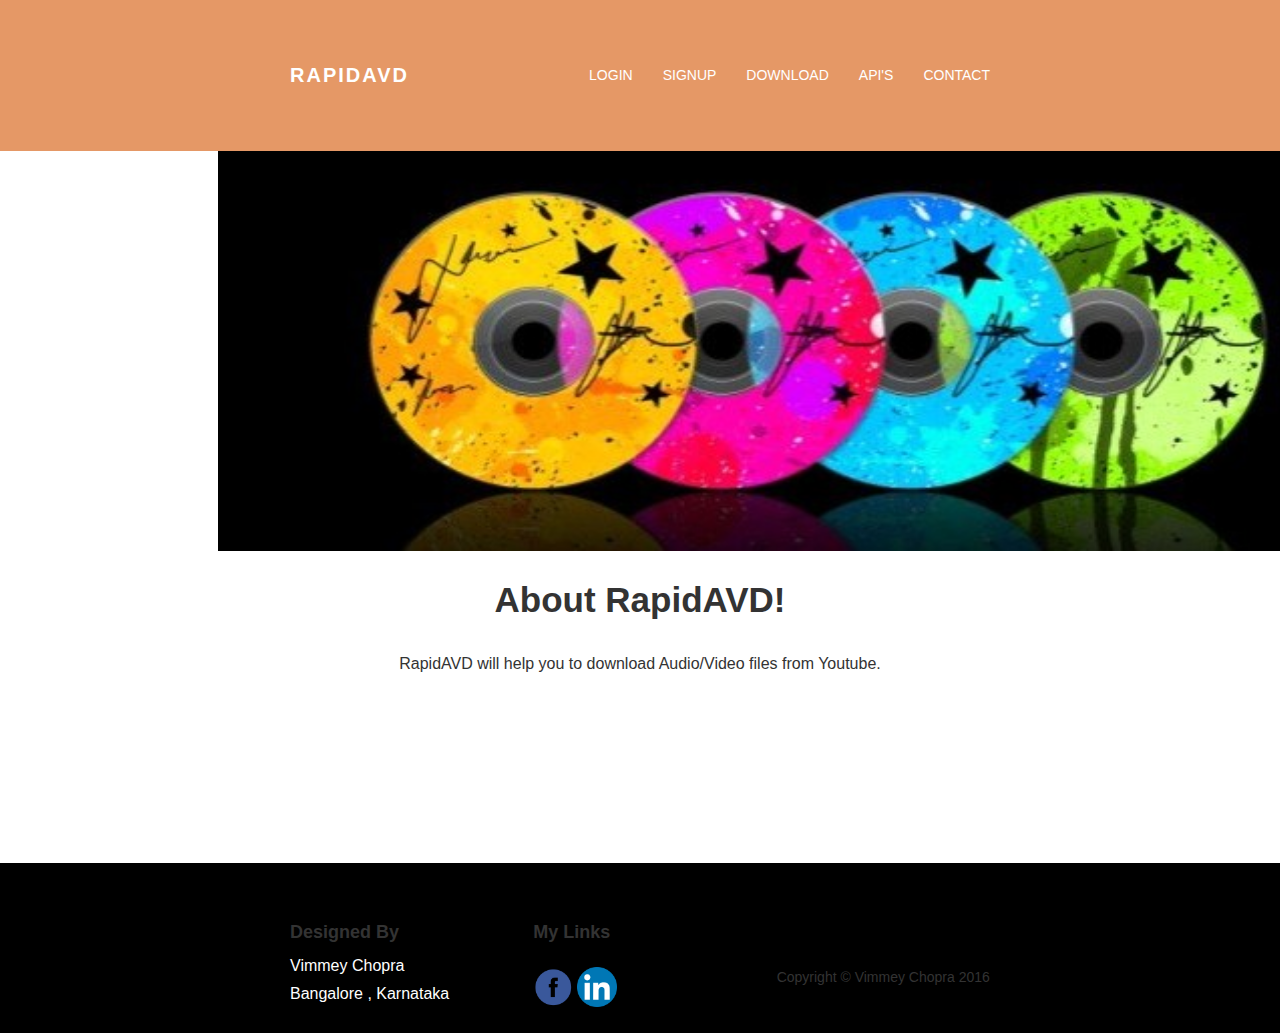
==== commit 93e0e932: "Minor Changes" ====
--- a/view/about.html
+++ b/view/about.html
@@ -35,8 +35,10 @@
     </div>
     <div class="navbar-collapse collapse">
       <ul class="nav navbar-nav navbar-right">
-        <li><a href="index.html">Login</a></li>  
+        <li><a href="login.html">Login</a></li>  
         <li><a href="signup.html">Signup</a></li> 
+        <li><a href="index.html">Download</a></li>      
+        
         <li><a href="api.html">API's</a></li>                      
         <li><a href="contact.html">Contact</a></li>
     </ul>
